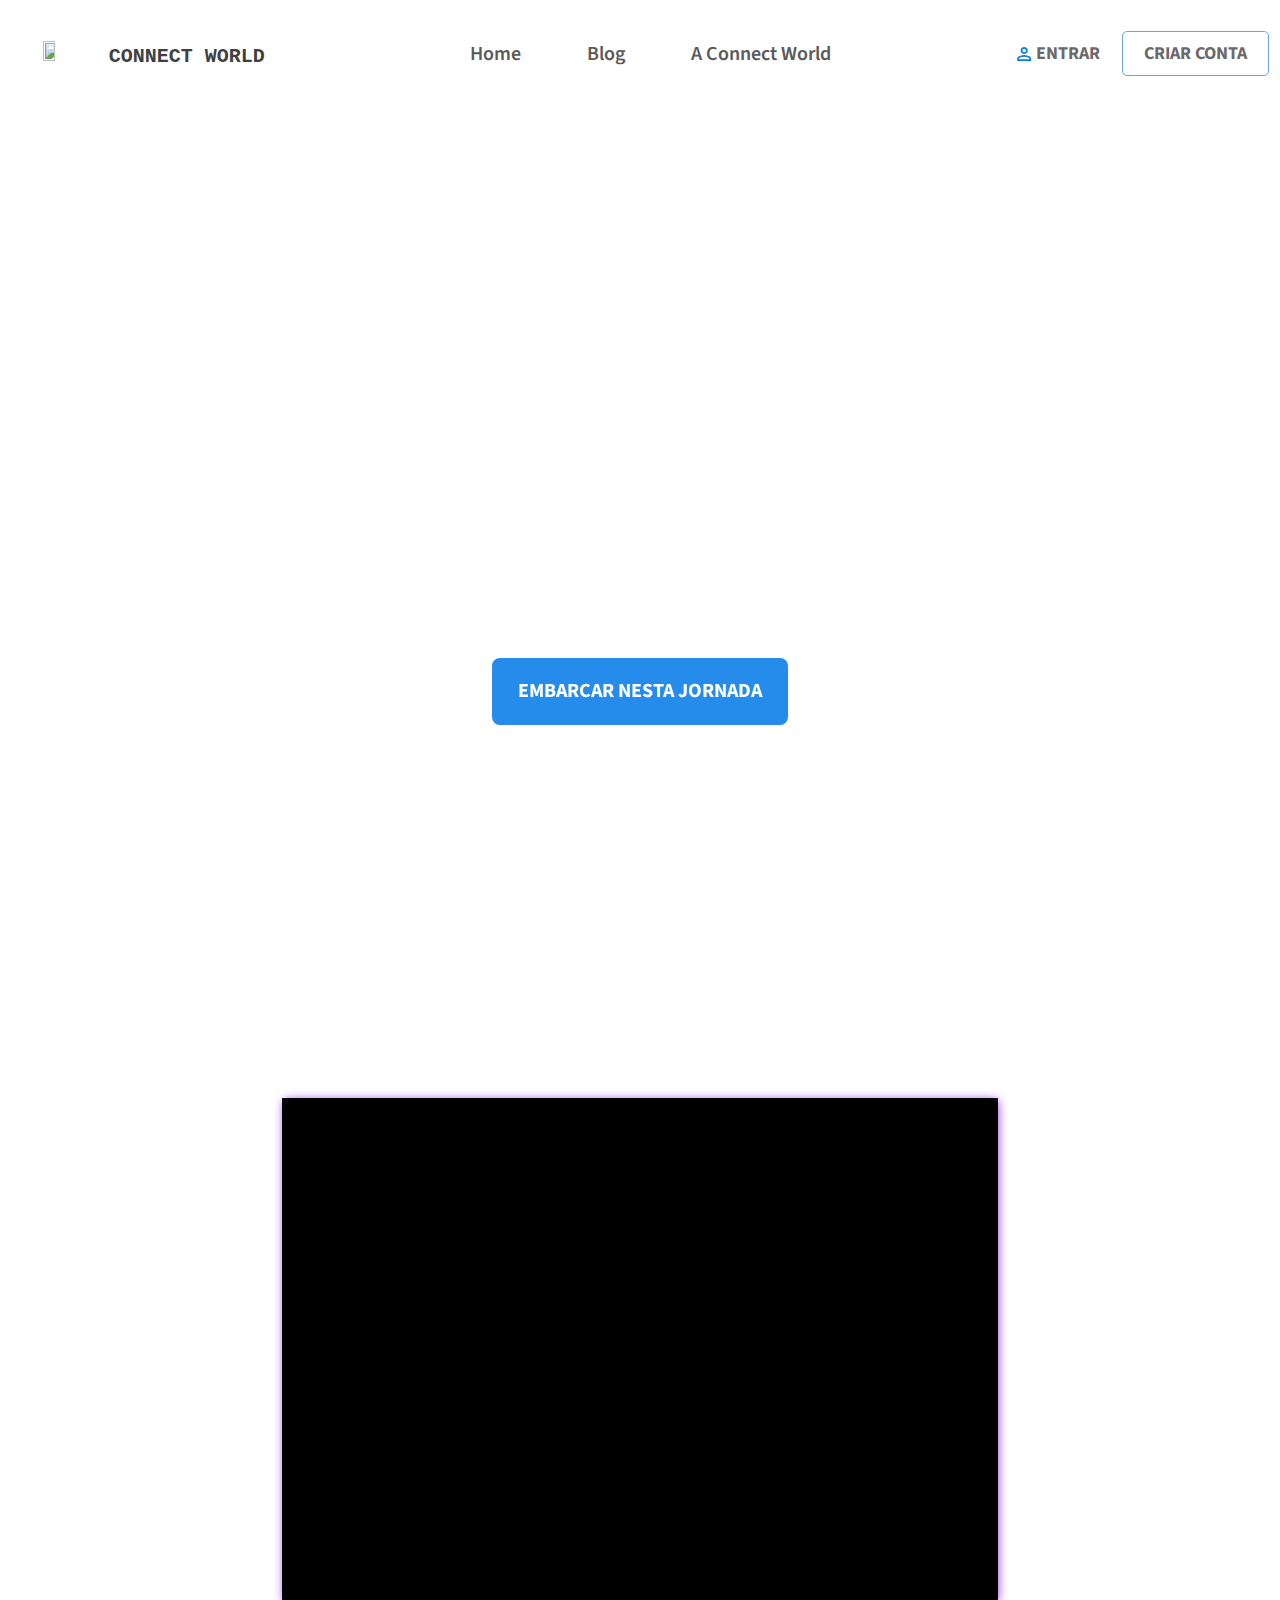
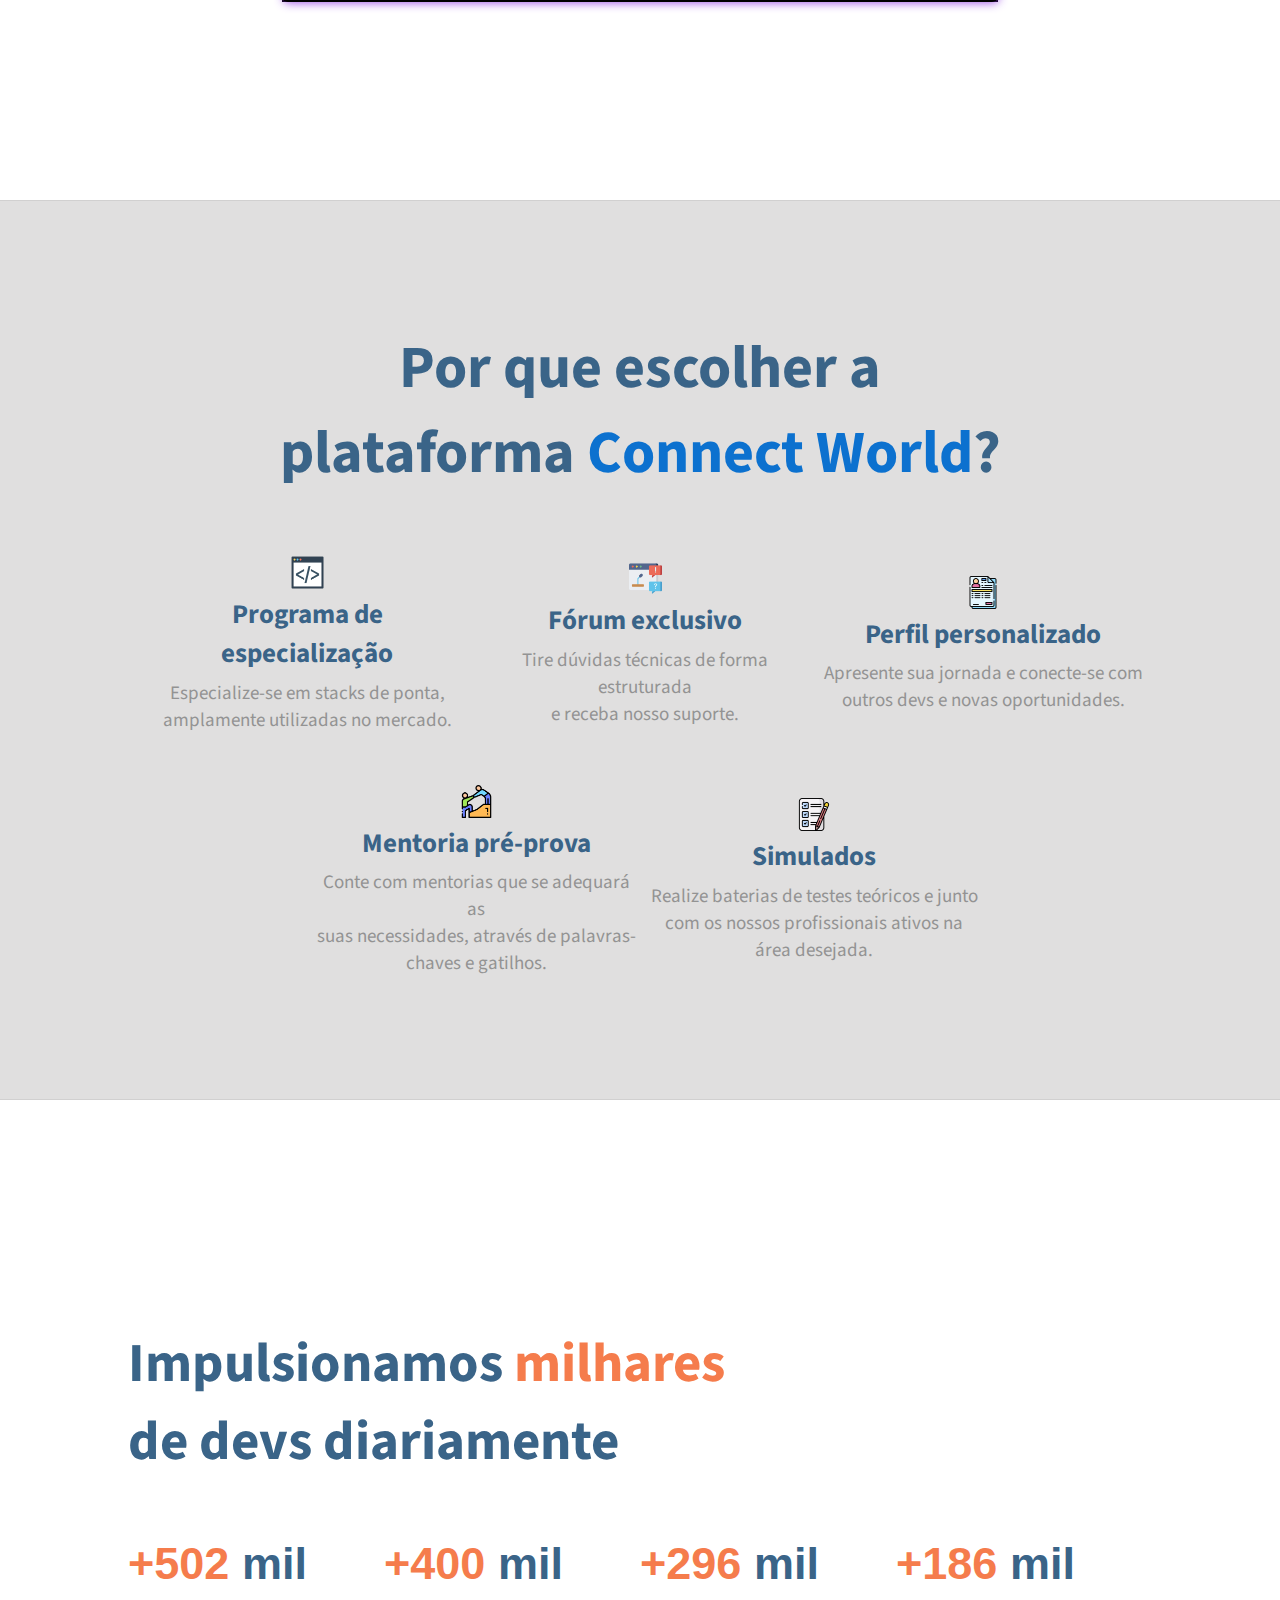
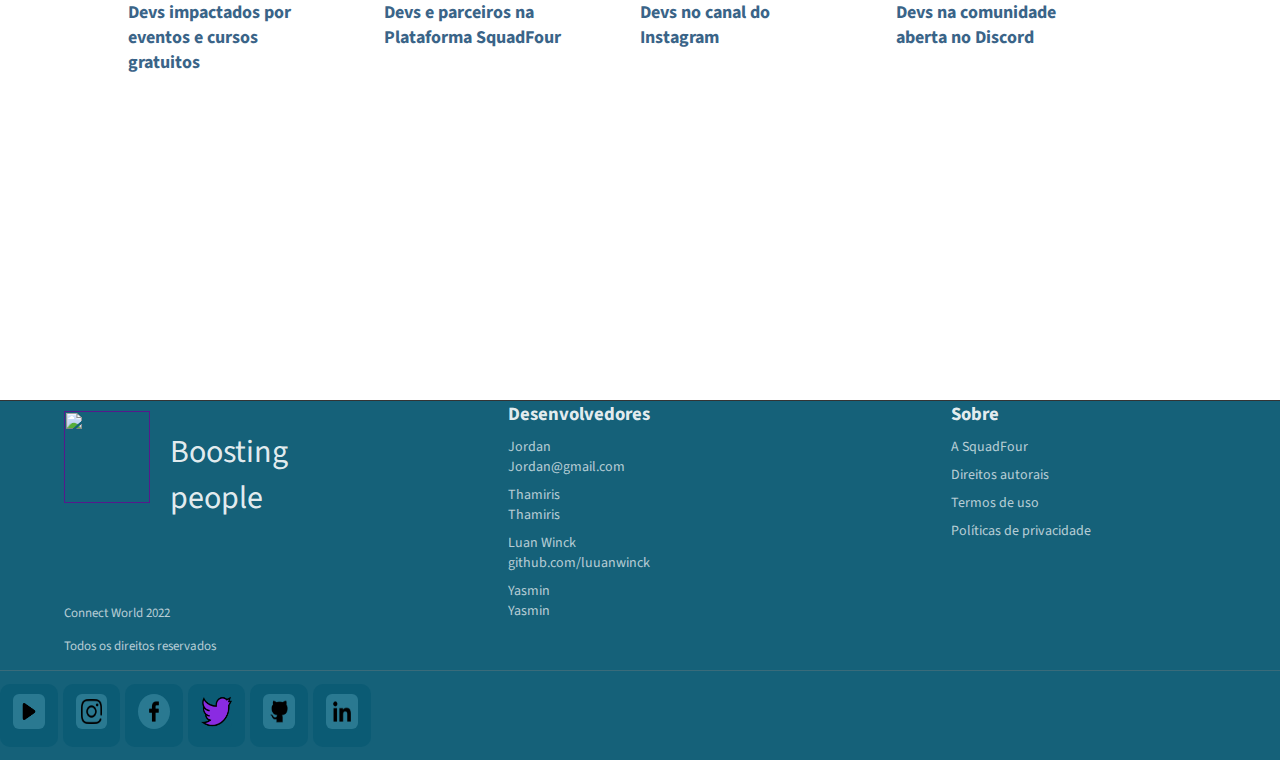
==== index.html @ cd7861b3 "Atualização" ====
<!DOCTYPE html>
<html lang="pt-br">
  <head>
    <meta charset="UTF-8" />
    <meta http-equiv="X-UA-Compatible" content="IE=edge" />
    <meta name="viewport" content="width=device-width, initial-scale=1.0" />
    <link rel="stylesheet" href="css/home.css" />
    <script src="js/home.js"></script>
    <link rel="preconnect" href="https://fonts.googleapis.com" />
    <link rel="preconnect" href="https://fonts.gstatic.com" crossorigin />
    <link
      href="https://fonts.googleapis.com/css2?family=Source+Sans+Pro:wght@300;400;600;700&display=swap"
      rel="stylesheet"
    />
    <link
      rel="stylesheet"
      href="https://fonts.googleapis.com/css2?family=Material+Symbols+Outlined:opsz,wght,FILL,GRAD@20..48,100..700,0..1,-50..200"
    />
    <link
      rel="stylesheet"
      href="https://fonts.googleapis.com/css2?family=Material+Symbols+Outlined:opsz,wght,FILL,GRAD@20..48,100..700,0..1,-50..200"
    />
    <link
      rel="stylesheet"
      href="https://fonts.googleapis.com/css2?family=Material+Symbols+Outlined:opsz,wght,FILL,GRAD@20..48,100..700,0..1,-50..200"
    />
    <title>projeto-squad</title>
  </head>
  <body onresize="mudouTamanho()">
    <header>
      <div class="logo">
        <a href="index.html"
          ><img src="image/globe.png" alt="" /> <span>CONNECT WORLD</span></a
        >
      </div>
      <div id="burger" onclick="clickMenu2()">
        <span class="material-symbols-outlined" onclick="clickMenu()"> menu </span>
      </div>
      <div id="itens" class="menu">
        <a href="index.html">Home</a>
        <a href="blog.html">Blog</a>
        <a href="quemsomos.html">A Connect World</a>
      </div>
      <div id="login" class="acesso">
        <span class="material-symbols-outlined">person</span
        ><a class="entrar" href="login.html" target="_blank">ENTRAR</a>
        <a class="cadastro" href="cadastro.html" target="_blank">CRIAR CONTA</a>
      </div>
    </header>
    <main class="primario">
      <div class="boxall">
        <div class="titulo">
          <h2>
            Acelere cada etapa da sua <br />
            carreira em programação
          </h2>
          <p>
            O mapa completo para você impulsionar sua evolução e acessar <br />
            as melhores oportunidades da sua carreira como dev.
          </p>
        </div>
        <div class="button">
          <a href="">EMBARCAR NESTA JORNADA</a>
        </div>
      </div>
    </main>

    <main class="secundario">
      <div class="boxall">
        <div class="video">
          <iframe
            width="560"
            height="315"
            src="https://www.youtube.com/embed/3KOTyj7Wgew"
            title="YouTube video player"
            frameborder="0"
            allow="accelerometer; autoplay; clipboard-write; encrypted-media; gyroscope; picture-in-picture"
            allowfullscreen
          ></iframe>
        </div>
      </div>
    </main>

    <main class="terciario">
      <div class="boxall">
        <div class="titulo">
          <h2>
            Por que escolher a <br />
            plataforma <span>Connect World</span>?
          </h2>
        </div>
        <div class="all">
          <div class="artigo">
            <img src="image/programa.png" alt="" />
            <h4>Programa de especialização</h4>
            <p>
              Especialize-se em stacks de ponta, <br />
              amplamente utilizadas no mercado.
            </p>
          </div>
          <div class="artigo">
            <img src="image/forum.png" alt="" />
            <h4>Fórum exclusivo</h4>
            <p>
              Tire dúvidas técnicas de forma estruturada <br />
              e receba nosso suporte.
            </p>
          </div>
          <div class="artigo">
            <img src="image/perfil.png" alt="" />
            <h4>Perfil personalizado</h4>
            <p>
              Apresente sua jornada e conecte-se com <br />
              outros devs e novas oportunidades.
            </p>
          </div>
          <div class="artigo">
            <img src="image/mentoria.png" alt="" />
            <h4>Mentoria pré-prova</h4>
            <p>
              Conte com mentorias que se adequará as <br />
              suas necessidades, através de palavras-chaves e gatilhos.
            </p>
          </div>
          <div class="artigo">
            <img src="image/simulado.png" alt="" />
            <h4>Simulados</h4>
            <p>
              Realize baterias de testes teóricos e junto <br />
              com os nossos profissionais ativos na área desejada.
            </p>
          </div>
        </div>
      </div>
    </main>

    <main class="quaternario">
      <div class="boxall">
        <div class="titulo">
          <h2>
            Impulsionamos <span>milhares</span> <br />
            de devs diariamente
          </h2>
        </div>
        <div class="all">
          <div class="artigo">
            <h3><span>+502</span> mil</h3>
            <h4>Devs impactados por eventos e cursos gratuitos</h4>
          </div>
          <div class="artigo">
            <h3><span>+400</span> mil</h3>
            <h4>Devs e parceiros na Plataforma SquadFour</h4>
          </div>
          <div class="artigo">
            <h3><span>+296</span> mil</h3>
            <h4>Devs no canal do Instagram</h4>
          </div>
          <div class="artigo">
            <h3><span>+186</span> mil</h3>
            <h4>Devs na comunidade aberta no Discord</h4>
          </div>
        </div>
      </div>
    </main>

    <aside>
        <div class="boxall">
          <div id="home" class="conteudo">
            <div class="logo">
              <a href=""><img src="image/globe.png" alt=""></a>
            </div>
            <div class="artigo">
              <a class="home" href="">Boosting <br> people</a>
            </div>
            <p>Connect World 2022</p>
            <p>Todos os direitos reservados</p>
           
          </div>

          <div id="desenvolvedor" class="conteudo">
            <h3>Desenvolvedores</h3>
            <p>Jordan</p>
            <a href="">Jordan@gmail.com</a>

            <p>Thamiris</p>
            <a href="">Thamiris</a>

            <p>Luan Winck</p>
            <a href="">github.com/luuanwinck</a>

            <p>Yasmin</p>
            <a href="">Yasmin</a>
          </div>
          <div id="sobre" class="conteudo">
            <h3>Sobre</h3>
            <a href="">A SquadFour</a>
            <a href="">Direitos autorais</a>
            <a href="">Termos de uso</a>
            <a href="">Políticas de privacidade</a>
          </div>
        </div>
    </aside>


    <footer>
      <a class="teste" href=""><img class="youtube" src="image/youtube.png" alt=""></a>
      <a class="teste" href=""><img class="insta" src="image/instagram.png" alt=""></a>
      <a class="teste" href=""><img class="face" src="image/facebook.png" alt=""></a>
      <a class="teste" href=""><img class="twitter" src="image/twitter.png" alt=""></a>
      <a class="teste" href=""><img class="github" src="image/github.png" alt=""></a>
      <a class="teste" href=""><img class="link" src="image/linkedin.png" alt=""></a>
    </footer>
  </body>
</html>
---- css/home.css ----
*{
    margin: 0;
    padding: 0;
    box-sizing: border-box;
}

/* Works on Firefox */
* {
    scrollbar-width: thin;
    scrollbar-color: lightgrey lightgray;
  }
  
  /* Works on Chrome, Edge, and Safari */
  *::-webkit-scrollbar {
    width: 5px;
  }
  
  *::-webkit-scrollbar-track {
    background: rgb(156, 156, 156);
    
  }
  
  *::-webkit-scrollbar-thumb {
    background-color: rgba(163, 164, 165, 0.548);
    border-radius: 20px;
    border: 10px solid rgba(211, 211, 211, 0.623);
    
  }

body{
    overflow-x: hidden;
    width: 100vw;
    height: 100vh;
    background: white;
    
}
header{
    display: flex;
    justify-content: space-between;
    align-items: center;
    width: 100vw;
    height: 12vh;
    border-bottom: 1px solid rgba(255, 255, 255, 0.226);
    font-weight: bold;
    font-family: 'Source Sans Pro';
}
header div.logo{
    display: flex;
    align-items: center;
    width: 23.33%;
    height: 100%;
}
header div.logo img{
    width: 20%;
    height: 70%;
    position: relative;
    left: 10%;
}
header div.logo a{
    width: 100%;
    margin-left: 5%;
    text-decoration: none;
    font-size: 20px;
    font-family: monospace;
    color: rgb(65, 63, 63);
}
header div.logo a span{
    position: absolute;
    bottom: 92.5%;
    left: 8.5%;
}

header div#burger{
    display: none;
}

header div.menu{
    display: flex;
    align-items: center;
    justify-content: space-around;    
    width: 33.33%;
    height: 100%;
}
header div.menu a{
    margin-left: 5%;
    text-decoration: none;
    font-weight: 600;
    font-size: 20px;
    color: rgb(90, 90, 90);
}
header div.menu a:hover{
    color: gray;
}

header div.acesso{
    display: flex;
    align-items: center;   
    justify-content: space-around;
    width: 23.33%;
    height: 100%;
}
header div.acesso a{
    text-decoration: none;
    font-size: 18px;
    color: rgb(107, 105, 105);
}
header div.acesso span{
    position: relative;
    left: 7%;
    font-size: 22px;
    color: rgb(14, 127, 233);
}
header div.acesso .cadastro{
    padding: 3% 7%;
    border: .5px solid rgb(109, 166, 219);
    border-radius: 5px;

}
header div.acesso .cadastro:hover{
    color: white;
    background: rgb(109, 166, 219);
}

main.primario{
    display: flex;
    justify-content: center;
    flex-wrap: wrap;
    align-items: center;
    width: 100vw;
    height: 88vh;
    background: url(../image/connect-world.png);  
    background-size: 100% 100%;
    background-repeat: no-repeat;
    background-position: center;
    opacity: .9;
    border-radius: 5px;
}
main.primario div.boxall{
    display: flex;
    flex-direction: column;
    justify-content: center;
    text-align: center;
    width: 100%;
    height: 100%;
    font-family: arial;
    backdrop-filter: blur(3px);
}
main.primario div.boxall div.titulo{
    margin-bottom: 7%;
    font-family: 'Source Sans Pro';
    color: white;
}
main.primario div.boxall div.titulo h2{
    font-size: 60px;
    margin-bottom: 2%;
}
main.primario div.boxall div.titulo p{
    font-size: 22px;
}

main.primario div.boxall div.button{
    margin-top: 2%;
}
main.primario div.boxall div.button a{
    padding: 1.5% 2%;
    text-decoration: none;
    border: none;
    border-radius: 8px;
    font-size: 20px;
    font-family: 'Source Sans Pro';
    font-weight: bold;
    background: rgb(14, 127, 233);
    color: white;

}
main.primario div.boxall div.button a:hover{
    background: rgb(12, 113, 207);

}

main.secundario{
    display: flex;
    justify-content: center;
    align-items: center;
    width: 100vw;
    height: 100vh;
}
main.secundario div.boxall{
    display: flex;
    justify-content: center;
    align-items: center;
    width: 70%;
    height: 70%;
}
main.secundario div.boxall div.video{
    width: 80%;
    height: 80%;
    background: black;    
}
main.secundario div.boxall div.video iframe{
    width: 100%;
    height: 100%;
    border-radius: 6px;
    box-shadow: 1px 1px 10px blueviolet;
    opacity: .8;
}

main.terciario{
    display: flex;
    justify-content: center;
    width: 100vw;
    height: 100vh;
    border-top: 1px solid rgb(209, 208, 208);
    border-bottom: 1px solid rgb(209, 208, 208);
    font-family: 'Source Sans Pro';
    background: rgb(224, 223, 223);
}
main.terciario div.boxall{
    display: flex;
    justify-content: center;
    flex-direction: column;
    flex-wrap: wrap;
    width: 80%;
    height: 70%;
}

main.terciario div.boxall div.titulo{
    display: flex;
    justify-content: center;
    align-items: center;
    text-align: center;
    width: 100%;
    height: 20%;
    margin-bottom: 8%;
}
main.terciario div.boxall div.titulo h2{
    font-size: 60px;
    color: rgb(58, 100, 136);
}
main.terciario div.boxall div.titulo h2 span{
    color: rgb(12, 113, 207);
}

main.terciario div.boxall div.all{
    display: flex;
    justify-content: center;
    align-items: center;
    flex-wrap: wrap;
    width: 100%;
    height: 20%;
}
main.terciario div.boxall div.all div.artigo{
    text-align: center;
    width: 32%;
    margin-bottom: 5%;
    margin-left: 1%;
}
main.terciario div.boxall div.all div.artigo img{
    width: 10%;
    height: 30%;
}
main.terciario div.boxall div.all div.artigo h4{
    margin-bottom: 2%;
    font-size: 27px;
    color: rgb(58, 100, 136);
}
main.terciario div.boxall div.all div.artigo p{
    font-size: 19px;
    color: rgb(147, 147, 147);
}


main.quaternario{
    display: flex;
    justify-content: center;
    align-items: center;
    width: 100vw;
    height: 100vh;
    font-family: 'Source Sans Pro';
}
main.quaternario div.boxall{
    width: 80%;
    height: 50%;
}
main.quaternario div.boxall div.titulo{
    width: 100%;
    height: 20%;
    margin-bottom: 12%;
}
main.quaternario div.boxall div.titulo h2{
    width: 100%;
    height: 100%;
    font-size: 55px;
    color: rgb(58, 100, 136);
}
main.quaternario div.boxall div.titulo h2 span{
    color: rgb(245, 124, 76);
}

main.quaternario div.boxall div.all{
    display: flex;
    width: 100%;
    height: 20%;
}
main.quaternario div.boxall div.all div.artigo {
    width: 22%;
    height: 100%;
    margin-right: 5%;
}
main.quaternario div.boxall div.all div.artigo h3{
    margin-bottom: 5%;
    font-family: sans-serif;
    font-size: 45px;
    color: rgb(58, 100, 136);
}
main.quaternario div.boxall div.all div.artigo h3 span{
    color: rgb(245, 124, 76);
}

main.quaternario div.boxall div.all div.artigo h4{
    font-size: 18px;
    color: rgb(58, 100, 136);
}



main.quinario{
    width: 100vw;
    height: 60vh;
}


aside{
    display: flex;
    justify-content: center;
    align-items: center;
    width: 100vw;
    height: 30vh;    
    border-top: 1px solid rgb(52, 52, 52);
    background: rgb(21, 97, 121);
}

aside div.boxall{
    display: flex;
    justify-content: space-between;
    width: 90%;
    height: 100%;
}

aside div.conteudo{
    width: 23%;
    height: 100%; 
}

aside #home{
    display: flex;
    flex-wrap: wrap;
    font-family: 'Source Sans Pro';
}
aside div.logo{
    width: 40%;
    height: 70%;
}
aside div.logo img{
    width: 90%;
    height: 70%;
    margin-top: 10px;
}

aside div.artigo{
    display: flex;
    align-items: center;
    width: 50%;
    height: 70%;
}
aside div.artigo a{
    width: 50%;
    height: 70%;
    font-size: 32px;
    text-decoration: none;
    color: rgba(255, 255, 255, 0.9);
}

div.conteudo p{
    width: 60%;
    font-size: 13px;
    color: rgba(255, 255, 255, 0.7);
}

aside div.conteudo#desenvolvedor{
    display: flex;
    flex-direction: column;
    font-family: 'Source Sans Pro';
    
}
aside div.conteudo#desenvolvedor h3{
    text-decoration: none;
    color: rgba(255, 255, 255, 0.9);
    margin-bottom: 10px;
}

aside div.conteudo#desenvolvedor p{
    text-decoration: none;
    color: rgba(255, 255, 255, 0.699);
    font-size: 14px;
}

aside div.conteudo#desenvolvedor a{
    text-decoration: none;
    margin-bottom: 8px;
    font-size: 14px;
    color: rgba(255, 255, 255, 0.7);
}

aside #sobre{
    display: flex;
    flex-direction: column;
    font-family: 'Source Sans Pro';
}
aside #sobre h3{
    text-decoration: none;
    color: rgba(255, 255, 255, 0.9);
    margin-bottom: 10px;
}
aside #sobre a:hover{
    color: white;
}
aside #sobre a{
    text-decoration: none;
    margin-bottom: 8px;
    font-size: 14px;
    color: rgba(255, 255, 255, 0.7);
}
aside #sobre a:hover{
    color: rgba(255, 255, 255, 0.61);
}


footer{
    display: flex;
    align-items: center;
    width: 100vw;
    height: 10vh;
    border-top: 1px solid rgb(57, 107, 122);
    background: rgb(21, 97, 121);
}
a.teste{
    text-align: center;
    margin-right: 5px;
    width: 4.5%;
    height: 70%;
    border-radius: 10px;
    background-color: rgb(11, 91, 116);
}
a.teste:hover{
    background: rgb(7, 69, 88);
}

a.teste img{
    width: 55%;
    height: 55%;
    margin-top: 10px;
    padding: 5px;
    border-radius: 6px;
    background: rgb(42, 121, 145);
}
a img.youtube{
    padding: 9px;
}
a img.face{
    border-radius: 100%;
}
a img.twitter{
    padding: 0;
    background-color: rgb(11, 91, 116);
}

@media screen and (min-width: 378px) and (max-width: 585px){
    header{
        display: flex;
        flex-wrap: wrap;
    }
    header div.logo{
        
    }
    header div.logo a img{
        width: 60%;
        height: 60%;
    }
    header div.logo a span{
        left: 14%;
    }

    header div#burger{
        display: flex;
        justify-content: end;
        align-items: center;
        width: 50%;
        height: 100%;

    }
    header div#burger span{
        margin-right: 2%;
        font-size: 200%;
        color: rgb(14, 127, 233);
    }

    header div.menu{
        display: ;
        flex-direction: column;
        align-items: end;
        width: 100%;
        margin-top: 15%;
    }
    header div.menu a{
        width: 80%;
        margin-right: 2%;
        margin-bottom: 2%;
        padding: 3%;
        border-radius: 5px;
        border-right: 3px solid rgb(14, 127, 233);
        text-align: end;
        color: rgb(90, 90, 90);
    }

    header div.acesso{
        width: 100%;
        margin-top: 12%;
    }
    header div.acesso span{
        position: relative;
        left: 66%;
    }
    header div.acesso a.entrar{
        display: ;
        margin-left: 55%;
        margin-right: 4%;
        padding: 4% 12%;
        border: 1px solid rgb(14, 127, 233);
        border-radius: 5px;

    }

    header div.acesso a.cadastro{
        display: none;
    }


    main.primario{
        align-items: start;
        height: 50%;
        margin-top: 70%;
        background: url(../image/connect-world.png);  
        background-size: 100% 100%;
        background-repeat: no-repeat;
        background-position: center;
        opacity: .9;
    }
    main.primario div.boxall{
        width: 100%;
        height: 100%;
        backdrop-filter: blur(1.5px);
    }
    main.primario div.boxall div.titulo h2{
        margin-bottom: 3%;
        font-size:30px;
    }
    main.primario div.boxall div.titulo p{
        font-size:14px;
    }

    main.primario div.boxall div.button{
        margin-top: 10%;
    }
    main.primario div.boxall div.button a{
        padding: 5%;
    }

    main.secundario{
        width: 100%;
        height: 50%;
    }
    main.secundario div.video iframe{

    }


    main.terciario div.boxall{
        display: flex;
        justify-content: start;
        width: 100%;
        height: 100%;
    }

    main.terciario div.boxall div.titulo{
        width: 100%;
        height: 10%;
    }

    main.terciario div.boxall div.titulo h2{
        width: 100%;
        text-align: start;
        font-size: 22px;
    }

    main.terciario div.boxall div.all{
        display: flex;
        justify-content: start;
        flex-wrap: wrap;
        width: 100%;
        
    }

    main.terciario div.boxall div.all div.artigo{
        display: flex;
        flex-direction: column;
        width: 100%;
        text-align: start;
    }

    main.terciario div.boxall div.all div.artigo img{
        width: 8%;
        height: 10%;
    }

    main.terciario div.boxall div.all div.artigo h4{
        font-size: 18px;
    }

    main.terciario div.boxall div.all div.artigo p{
        font-size: 16px;
    }


    main.quaternario div.boxall{
        width: 100%;
        height: 100%;
    }

    main.quaternario div.boxall div.titulo{
        display: flex;
        width: 100%;
        height: 15%;
        margin-top: 10%;
    }
    main.quaternario div.boxall div.titulo h2{
        font-size: 30px;
    }

    main.quaternario div.all{
        display: flex;
        flex-direction: column;
        height: 65%;
    }
    main.quaternario div.boxall div.all div.artigo{
        display: flex;
        margin-bottom: 20%;
        width: 100%;
    }

    main.quaternario div.boxall div.all div.artigo h3{
        width: 50%;
        font-size: 35px;
    }

    main.quaternario div.boxall div.all div.artigo h4{
        width: 50%;
        font-size: 16px;
    }


    aside{
        width: 100%;
        height: 80%;
        border-bottom: 1px solid rgb(52, 52, 52);
    }

    aside div.boxall{
        display: flex;
        flex-direction: column;
    }

    aside div.boxall div.conteudo{
        width: 100%;
    }

    div#desenvolvedor{
        margin-top: 5%;
    }

    
    footer{
        display: flex;
        flex-wrap: wrap;
        width: 45%;
        height: 15%;
        border: none;
        background: white;
    }

    footer a.teste{
        width: 25%;
        height: 45%;
        margin: 3px 3px;

    }

    footer a.teste img{
        width: 50%;
    }
}

@media screen and (min-width: 586px) and (max-width: 699px){
    header{
        display: flex;
        flex-wrap: wrap;
    }
    header div.logo{
        width: 30%;
    }
    header div.logo a img{
        width: 60%;
        height: 60%
    }
    header div.logo a span{
        left: 18%;
    }

    header div#burger{
        display: flex;
        justify-content: end;
        align-items: center;
        width: 60%;
        height: 100%;

    }
    header div#burger span{
        margin-right: 2%;
        font-size: 300%;
        color: rgb(14, 127, 233);
    }

    header div.menu{
        display: ;
        flex-direction: column;
        align-items: end;
        width: 100%;
        margin-top: 15%;
    }
    header div.menu a{
        width: 80%;
        margin-right: 2%;
        margin-bottom: 2%;
        padding: 3%;
        border-radius: 5px;
        border-right: 2px solid rgb(14, 127, 233);
        text-align: end;
        font-size: 28px;
        background-image: linear-gradient(to right, rgba(10, 10, 10, 0), rgba(128, 128, 128, 0.055) ,rgba(255, 255, 255, 0.164));
    }

    header div.acesso{
        width: 100%;
        margin-top: 12%;
    }
    header div.acesso span{
        position: relative;
        left: 70%;
    }
    header div.acesso a.entrar{
        display: ;
        margin-left: 62%;
        margin-right: 4%;
        padding: 4% 10%;
        border: 1px solid rgb(14, 127, 233);
        border-radius: 5px;
        font-size: 22px;

    }

    header div.acesso a.cadastro{
        display: none;
    }


    main.primario{
        align-items: start;
        height: 50%;
        margin-top: 63%;
        background: url(../image/connect-world.png); 
        background-size: 100% 100%;
        background-repeat: no-repeat;
        background-position: center;
        opacity: .9;
    }
    main.primario div.boxall{
        width: 100%;
        height: 100%;
        backdrop-filter: blur(1.5px);
    }
    main.primario div.boxall div.titulo h2{
        margin-bottom: 3%;
        font-size:40px;
    }
    main.primario div.boxall div.titulo p{
        font-size:18px;
    }

    main.primario div.boxall div.button{
        margin-top: 10%;
    }
    main.primario div.boxall div.button a{
        padding: 3.5% 5%;
        font-size: 22px;
    }

    main.secundario{
        width: 100%;
        height: 50%;
    }

    main.secundario div.boxall{
        width: 90%;
    }
    main.secundario div.boxall div.video{
        width: 100%;
    }


    main.terciario{
        height: 145%;
    }

    main.terciario div.boxall{
        display: flex;
        justify-content: start;
        width: 100%;
        height: 100%;
    }

    main.terciario div.boxall div.titulo{
        width: 100%;
        height: 10%;
    }

    main.terciario div.boxall div.titulo h2{
        width: 100%;
        text-align: start;
        font-size: 35px;
    }

    main.terciario div.boxall div.all{
        display: flex;
        justify-content: start;
        flex-wrap: wrap;
        width: 100%;
        
    }

    main.terciario div.boxall div.all div.artigo{
        display: flex;
        flex-direction: column;
        width: 100%;
        text-align: start;
    }

    main.terciario div.boxall div.all div.artigo img{
        width: 8%;
        height: 15%;
    }

    main.terciario div.boxall div.all div.artigo h4{
        font-size: 29px;
    }

    main.terciario div.boxall div.all div.artigo p{
        font-size: 23px;
    }


    main.quaternario div.boxall{
        width: 100%;
        height: 100%;
        margin-left: 2%;
    }

    main.quaternario div.boxall div.titulo{
        display: flex;
        width: 100%;
        height: 15%;
        margin-top: 5%;
    }
    main.quaternario div.boxall div.titulo h2{
        font-size: 40px;
    }

    main.quaternario div.all{
        display: flex;
        flex-direction: column;
        height: 65%;
    }
    main.quaternario div.boxall div.all div.artigo{
        display: flex;
        margin-bottom: 10%;
        width: 100%;
    }

    main.quaternario div.boxall div.all div.artigo h3{
        width: 50%;
        font-size: 45px;
    }

    main.quaternario div.boxall div.all div.artigo h4{
        width: 50%;
        font-size: 26px;
    }


    aside{
        width: 100%;
        height: 120%;
        border-bottom: 1px solid rgb(52, 52, 52);
    }

    aside div.boxall{
        display: flex;
        flex-direction: column;
    }

    aside div.boxall div.conteudo{
        width: 100%;
    }

    aside div.boxall div.conteudo p{
        font-size: 22px;
    }

    div#desenvolvedor{
        margin-top: 10%;
    }
    aside div.conteudo#desenvolvedor h3{
        margin-bottom: 5%;
        font-size: 25px;
    }
    aside div.conteudo#desenvolvedor p{
        font-size: 22px;
    }
    aside div.conteudo#desenvolvedor a{
        margin-bottom: 3%;
        font-size: 22px;
    }

    aside div#sobre{
        margin-top: 5%;
    }
    aside div#sobre h3{
        margin-bottom: 3%;
        font-size: 25px;
    }
    aside div#sobre a{
        margin-bottom: 3%;
        font-size: 20px;
    }


    footer{
        display: flex;
        flex-wrap: wrap;
        width: 45%;
        height: 20%;
        border: none;
        background: white;
        margin-top: 2%;
    }

    footer a.teste{
        width: 25%;
        height: 40%;
        margin: 2px 2px;
        padding: 1%;

    }

    footer a.teste img{
        width: 50%;
    }

}


@media screen and (min-width: 700px) and (max-width: 767px){
    header{
        display: flex;
        flex-wrap: wrap;
    }
    header div.logo{
        width: 30%;
    }
    header div.logo a img{
        width: 60%;
        height: 60%
    }
    header div.logo a span{
        left: 18%;
    }

    header div#burger{
        display: flex;
        justify-content: end;
        align-items: center;
        width: 60%;
        height: 100%;

    }
    header div#burger span{
        margin-right: 2%;
        font-size: 300%;
        color: blueviolet;
    }

    header div.menu{
        display: ;
        flex-direction: column;
        align-items: end;
        width: 100%;
        margin-top: 15%;
    }
    header div.menu a{
        width: 80%;
        margin-right: 2%;
        margin-bottom: 2%;
        padding: 3%;
        border-radius: 5px;
        border-right: 2px solid rgb(14, 127, 233);
        text-align: end;
        font-size: 32px;
    }

    header div.acesso{
        width: 100%;
        margin-top: 12%;
    }
    header div.acesso span{
        position: relative;
        font-size: 35px;
        left: 72%;
    }
    header div.acesso a.entrar{
        display: ;
        margin-left: 63%;
        margin-right: 4%;
        padding: 4% 10%;
        border: 1px solid rgb(14, 127, 233);
        border-radius: 5px;
        font-size: 27px;

    }

    header div.acesso a.cadastro{
        display: none;
    }


    main.primario{
        align-items: start;
        height: 50%;
        margin-top: 63%;
        background: url(../image/connect-world.png);  
        background-size: 100% 100%;
        background-repeat: no-repeat;
        background-position: center;
        opacity: .9;
    }
    main.primario div.boxall{
        width: 100%;
        height: 100%;
        backdrop-filter: blur(1.5px);
    }
    main.primario div.boxall div.titulo h2{
        margin-bottom: 3%;
        font-size:40px;
    }
    main.primario div.boxall div.titulo p{
        font-size:18px;
    }

    main.primario div.boxall div.button{
        margin-top: 10%;
    }
    main.primario div.boxall div.button a{
        padding: 3.5% 5%;
        font-size: 22px;
    }

    main.secundario{
        width: 100%;
        height: 50%;
    }

    main.secundario div.boxall{
        width: 90%;
    }
    main.secundario div.boxall div.video{
        width: 100%;
    }


    main.terciario{
        height: 145%;
    }

    main.terciario div.boxall{
        display: flex;
        justify-content: start;
        width: 100%;
        height: 100%;
    }

    main.terciario div.boxall div.titulo{
        width: 100%;
        height: 10%;
    }

    main.terciario div.boxall div.titulo h2{
        width: 100%;
        text-align: start;
        font-size: 35px;
    }

    main.terciario div.boxall div.all{
        display: flex;
        justify-content: start;
        flex-wrap: wrap;
        width: 100%;
        
    }

    main.terciario div.boxall div.all div.artigo{
        display: flex;
        flex-direction: column;
        width: 100%;
        text-align: start;
    }

    main.terciario div.boxall div.all div.artigo img{
        width: 8%;
        height: 15%;
    }

    main.terciario div.boxall div.all div.artigo h4{
        font-size: 29px;
    }

    main.terciario div.boxall div.all div.artigo p{
        font-size: 23px;
    }


    main.quaternario div.boxall{
        width: 100%;
        height: 100%;
        margin-left: 2%;
    }

    main.quaternario div.boxall div.titulo{
        display: flex;
        width: 100%;
        height: 15%;
        margin-top: 5%;
    }
    main.quaternario div.boxall div.titulo h2{
        font-size: 40px;
    }

    main.quaternario div.all{
        display: flex;
        flex-direction: column;
        height: 65%;
    }
    main.quaternario div.boxall div.all div.artigo{
        display: flex;
        margin-bottom: 10%;
        width: 100%;
    }

    main.quaternario div.boxall div.all div.artigo h3{
        width: 50%;
        font-size: 45px;
    }

    main.quaternario div.boxall div.all div.artigo h4{
        width: 50%;
        font-size: 26px;
    }


    aside{
        width: 100%;
        height: 120%;
        border-bottom: 1px solid rgb(52, 52, 52);
    }

    aside div.boxall{
        display: flex;
        flex-direction: column;
    }

    aside div.boxall div.conteudo{
        width: 100%;
    }

    aside div.boxall div.conteudo p{
        font-size: 22px;
    }

    div#desenvolvedor{
        margin-top: 10%;
    }
    aside div.conteudo#desenvolvedor h3{
        margin-bottom: 5%;
        font-size: 25px;
    }
    aside div.conteudo#desenvolvedor p{
        font-size: 22px;
    }
    aside div.conteudo#desenvolvedor a{
        margin-bottom: 3%;
        font-size: 22px;
    }

    aside div#sobre{
        margin-top: 5%;
    }
    aside div#sobre h3{
        margin-bottom: 3%;
        font-size: 25px;
    }
    aside div#sobre a{
        margin-bottom: 3%;
        font-size: 20px;
    }


    footer{
        display: flex;
        flex-wrap: wrap;
        width: 27%;
        height: 17%;
        border: none;
        background: white;
        margin-top: 2%;
    }

    footer a.teste{
        width: 25%;
        height: 40%;
        margin: 1px 1px;
        padding: 1%;

    }

    footer a.teste img{
        width: 50%;
    }

}


@media screen and (min-width: 768px) and (max-width: 992px){
    header{
        display: flex;
        flex-wrap: wrap;
    }
    header div.logo{
        width: 30%;
    }
    header div.logo a img{
        width: 60%;
        height: 60%
    }
    header div.logo a span{
        left: 18%;
    }

    header div#burger{
        display: flex;
        justify-content: end;
        align-items: center;
        width: 60%;
        height: 100%;

    }
    header div#burger span{
        margin-right: 2%;
        font-size: 350%;
        color: rgb(14, 127, 233);
    }

    header div.menu{
        display: none;
        flex-direction: column;
        align-items: end;
        width: 100%;
        margin-top: 15%;
    }
    header div.menu a{
        width: 80%;
        margin-right: 2%;
        margin-bottom: 2%;
        padding: 2%;
        border-radius: 5px;
        border-right: 2px solid rgb(14, 127, 233);
        text-align: end;
        font-size: 37px;
    }

    header div.acesso{
        display: none;
        width: 100%;
        margin-top: 12%;
    }
    header div.acesso span{
        position: relative;
        font-size: 40px;
        left: 68%;
    }
    header div.acesso a.entrar{
        display: ;
        margin-left: 59%;
        margin-right: 4%;
        padding: 4% 10%;
        border: 1px solid rgb(14, 127, 233);
        border-radius: 5px;
        font-size: 35px;

    }

    header div.acesso a.cadastro{
        display: none;
    }


    main.primario{
        align-items: start;
        height: 70%;
        margin-top: 63%;
        background: url(../image/connect-world.png);  
        background-size: 100% 100%;
        background-repeat: no-repeat;
        background-position: center;
        opacity: .9;
    }
    main.primario div.boxall{
        width: 100%;
        height: 100%;
        backdrop-filter: blur(1.5px);
    }
    main.primario div.boxall div.titulo h2{
        margin-bottom: 3%;
        font-size:55px;
    }
    main.primario div.boxall div.titulo p{
        font-size:28px;
    }

    main.primario div.boxall div.button{
        margin-top: 10%;
    }
    main.primario div.boxall div.button a{
        padding: 3.5% 4%;
        font-size: 30px;
    }

    main.secundario{
        width: 100%;
        height: 70%;
    }

    main.secundario div.boxall{
        width: 90%;
    }
    main.secundario div.boxall div.video{
        width: 100%;
    }


    main.terciario{
        height: 170%;
    }

    main.terciario div.boxall{
        display: flex;
        justify-content: start;
        width: 100%;
        height: 100%;
    }

    main.terciario div.boxall div.titulo{
        width: 100%;
        height: 10%;
    }

    main.terciario div.boxall div.titulo h2{
        width: 100%;
        text-align: start;
        font-size: 35px;
    }

    main.terciario div.boxall div.all{
        display: flex;
        justify-content: start;
        flex-wrap: wrap;
        width: 100%;
        
    }

    main.terciario div.boxall div.all div.artigo{
        display: flex;
        flex-direction: column;
        width: 100%;
        text-align: start;
    }

    main.terciario div.boxall div.all div.artigo img{
        width: 8%;
        height: 15%;
    }

    main.terciario div.boxall div.all div.artigo h4{
        font-size: 29px;
    }

    main.terciario div.boxall div.all div.artigo p{
        font-size: 23px;
    }

    
    main.quaternario{
        height: 120%;
    }

    main.quaternario div.boxall{
        width: 100%;
        height: 100%;
        margin-left: 2%;
    }

    main.quaternario div.boxall div.titulo{
        display: flex;
        width: 100%;
        height: 15%;
        margin-top: 5%;
    }
    main.quaternario div.boxall div.titulo h2{
        font-size: 40px;
    }

    main.quaternario div.all{
        display: flex;
        flex-direction: column;
        height: 65%;
    }
    main.quaternario div.boxall div.all div.artigo{
        display: flex;
        margin-bottom: 5%;
        width: 100%;
    }

    main.quaternario div.boxall div.all div.artigo h3{
        width: 50%;
        font-size: 55px;
    }

    main.quaternario div.boxall div.all div.artigo h4{
        width: 50%;
        font-size: 30px;
    }


    aside{
        width: 100%;
        height: 135%;
        border-bottom: 1px solid rgb(52, 52, 52);
    }

    aside div.boxall div.conteudo img{
        width: 50%;
    }

    aside div.boxall div.artigo a{
        text-align: start;
    }

    aside div.boxall{
        display: flex;
        flex-direction: column;
    }

    aside div.boxall div.conteudo{
        width: 100%;
    }

    aside div.boxall div.conteudo p{
        font-size: 22px;
    }

    div#desenvolvedor{
        margin-top: 10%;
    }
    aside div.conteudo#desenvolvedor h3{
        margin-bottom: 5%;
        font-size: 25px;
    }
    aside div.conteudo#desenvolvedor p{
        font-size: 22px;
    }
    aside div.conteudo#desenvolvedor a{
        margin-bottom: 3%;
        font-size: 22px;
    }

    aside div#sobre{
        margin-top: 5%;
    }
    aside div#sobre h3{
        margin-bottom: 3%;
        font-size: 25px;
    }
    aside div#sobre a{
        margin-bottom: 3%;
        font-size: 20px;
    }


    footer{
        display: flex;
        flex-wrap: wrap;
        width: 25%;
        height: 15%;
        border: none;
        background: white;
        margin-top: 2%;
    }

    footer a.teste{
        width: 25%;
        height: 40%;
        margin: 1px 1px;
        padding: 1%;

    }

    footer a.teste img{
        width: 50%;
    }

}

@media screen and (min-width: 850px) and (max-width: 992px){
    header div.acesso span{
        position: relative;
        font-size: 40px;
        left: 71%;
    }
    header div.acesso a.entrar{
        display: ;
        margin-left: 61%;
        margin-right: 4%;
        padding: 4% 10%;
        border-radius: 5px;
        font-size: 35px;

    }
}


@media screen and (min-width: 993px) and (max-width: 1200px) {
    header{
        display: flex;
        justify-content: space-between;
        align-items: center;
        width: 100vw;
        height: 12vh;
        font-weight: bold;
        font-family: 'Source Sans Pro';
    }
    header div.logo{
        display: flex;
        align-items: center;
        width: 23.33%;
        height: 100%;
    }
    header div.logo img{
        width: 30%;
        height: 70%;
        position: relative;
        left: 0.5%;
    }
    header div.logo a{
        width: 100%;
        margin-left: 5%;
        text-decoration: none;
        font-size: 20px;
        font-family: monospace;
    }
    header div.logo a span{
        position: absolute;
        bottom: 92.5%;
        left: 8.5%;
    }
    
    header div.menu{
        display: flex;
        align-items: center;
        justify-content: space-around;    
        width: 33.33%;
        height: 100%;
    }
    header div.menu a{
        margin-left: 5%;
        text-decoration: none;
        font-weight: 600;
        font-size: 20px;
    }
    
    header div.acesso{
        display: flex;
        align-items: center;   
        justify-content: space-around;
        width: 23.33%;
        height: 100%;
    }
    header div.acesso a{
        text-decoration: none;
        font-size: 18px;
    }
    header div.acesso span{
        position: relative;
        left: 0;
        font-size: 22px;
    }
    header div.acesso .cadastro{
        padding: 3% 7%;
        border-radius: 5px;
    
    }
    
    main.primario{
        display: flex;
        justify-content: center;
        flex-wrap: wrap;
        align-items: center;
        width: 100vw;
        height: 88vh;
        background: url(../image/connect-world.png);  
        background-size: 100% 100%;
        background-repeat: no-repeat;
        background-position: center;
        opacity: .9;
        border-radius: 5px;
    }
    main.primario div.boxall{
        display: flex;
        flex-direction: column;
        justify-content: center;
        text-align: center;
        width: 100%;
        height: 100%;
        font-family: arial;
        backdrop-filter: blur(5px);
    }
    main.primario div.boxall div.titulo{
        margin-bottom: 7%;
        font-family: 'Source Sans Pro';
        color: white;
    }
    main.primario div.boxall div.titulo h2{
        font-size: 60px;
        margin-bottom: 2%;
    }
    main.primario div.boxall div.titulo p{
        font-size: 22px;
    }
    
    main.primario div.boxall div.button{
        margin-top: 2%;
    }
    main.primario div.boxall div.button a{
        padding: 1.5% 2%;
        text-decoration: none;
        border: none;
        border-radius: 8px;
        font-size: 20px;
        font-family: 'Source Sans Pro';
        font-weight: bold;
        color: white;
    
    }
    main.primario div.boxall div.button a:hover{
        background: rgba(43, 116, 226, 0.966);
    
    }
    
    main.secundario{
        display: flex;
        justify-content: center;
        align-items: center;
        width: 100vw;
        height: 100vh;
    }
    main.secundario div.boxall{
        display: flex;
        justify-content: center;
        align-items: center;
        width: 70%;
        height: 70%;
    }
    main.secundario div.boxall div.video{
        width: 80%;
        height: 80%;
        background: black;    
    }
    main.secundario div.boxall div.video iframe{
        width: 100%;
        height: 100%;
        border-radius: 6px;
        box-shadow: 1px 1px 10px blueviolet;
        opacity: .8;
    }
    
    main.terciario{
        display: flex;
        justify-content: center;
        width: 100vw;
        height: 100vh;
        border-top: 1px solid rgb(52, 52, 52);
        border-bottom: 1px solid rgb(52, 52, 52);
        font-family: 'Source Sans Pro';
    }
    main.terciario div.boxall{
        display: flex;
        justify-content: center;
        flex-direction: column;
        flex-wrap: wrap;
        width: 80%;
        height: 70%;
    }
    
    main.terciario div.boxall div.titulo{
        display: flex;
        justify-content: center;
        align-items: center;
        text-align: center;
        width: 100%;
        height: 20%;
        margin-bottom: 8%;
    }
    main.terciario div.boxall div.titulo h2{
        font-size: 60px;
    }
    
    main.terciario div.boxall div.all{
        display: flex;
        justify-content: center;
        align-items: center;
        flex-wrap: wrap;
        width: 100%;
        height: 20%;
    }
    main.terciario div.boxall div.all div.artigo{
        text-align: center;
        width: 32%;
        margin-bottom: 5%;
        margin-left: 1%;
    }
    main.terciario div.boxall div.all div.artigo img{
        width: 10%;
        height: 30%;
    }
    main.terciario div.boxall div.all div.artigo h4{
        margin-bottom: 2%;
        font-size: 27px;
    }
    main.terciario div.boxall div.all div.artigo p{
        font-size: 19px;
    }
    
    
    main.quaternario{
        display: flex;
        justify-content: center;
        align-items: center;
        width: 100vw;
        height: 100vh;
        font-family: 'Source Sans Pro';
    }
    main.quaternario div.boxall{
        width: 80%;
        height: 50%;
    }
    main.quaternario div.boxall div.titulo{
        width: 100%;
        height: 20%;
        margin-bottom: 12%;
    }
    main.quaternario div.boxall div.titulo h2{
        width: 100%;
        height: 100%;
        font-size: 55px;
    }
    
    main.quaternario div.boxall div.all{
        display: flex;
        width: 100%;
        height: 20%;
    }
    main.quaternario div.boxall div.all div.artigo {
        width: 22%;
        height: 100%;
        margin-right: 5%;
    }
    main.quaternario div.boxall div.all div.artigo h3{
        margin-bottom: 5%;
        font-family: sans-serif;
        font-size: 45px;
    }
    
    main.quaternario div.boxall div.all div.artigo h4{
        font-size: 18px;
        color: white;
    }
    
    
    main.quinario{
        width: 100vw;
        height: 60vh;
    }
    
    
    aside{
        display: flex;
        justify-content: center;
        align-items: center;
        width: 100vw;
        height: 30vh;    
    }
    
    aside div.boxall{
        display: flex;
        justify-content: space-between;
        width: 90%;
        height: 100%;
    }
    
    aside div.conteudo{
        width: 23%;
        height: 100%; 
    }
    
    aside #home{
        display: flex;
        flex-wrap: wrap;
        font-family: 'Source Sans Pro';
    }
    aside div.logo{
        width: 40%;
        height: 70%;
    }
    aside div.logo img{
        width: 80%;
        height: 60%;
    }
    
    aside div.artigo{
        display: flex;
        align-items: center;
        width: 50%;
        height: 70%;
    }
    aside div.artigo a{
        width: 50%;
        height: 70%;
        font-size: 32px;
        text-decoration: none;
        color: white;
    }
    
    div.conteudo p{
        width: 60%;
        font-size: 13px;
    }
    
    aside div.conteudo#desenvolvedor{
        display: flex;
        flex-direction: column;
        font-family: 'Source Sans Pro';
        
    }
    aside div.conteudo#desenvolvedor h3{
        text-decoration: none;
        margin-bottom: 10px;
    }
    
    aside div.conteudo#desenvolvedor p{
        text-decoration: none;
        font-size: 14px;
    }
    
    aside div.conteudo#desenvolvedor a{
        text-decoration: none;
        margin-bottom: 8px;
        font-size: 14px;
    }
    
    aside #sobre{
        display: flex;
        flex-direction: column;
        font-family: 'Source Sans Pro';
    }
    aside #sobre h3{
        text-decoration: none;
        margin-bottom: 10px;
    }
    aside #sobre a:hover{
        color: white;
    }
    aside #sobre a{
        text-decoration: none;
        margin-bottom: 8px;
        font-size: 14px;
    }
    
    
    footer{
        display: flex;
        align-items: center;
        width: 100vw;
        height: 10vh;
    }
    a.teste{
        text-align: center;
        margin-right: 5px;
        width: 4.5%;
        height: 70%;
        border-radius: 10px;
    }
    
    a.teste img{
        width: 55%;
        height: 55%;
        margin-top: 10px;
        padding: 5px;
        border-radius: 6px;
    }
    a img.youtube{
        padding: 9px;
    }
    a img.face{
        border-radius: 100%;
    }
    a img.twitter{
        padding: 0;
    }
}
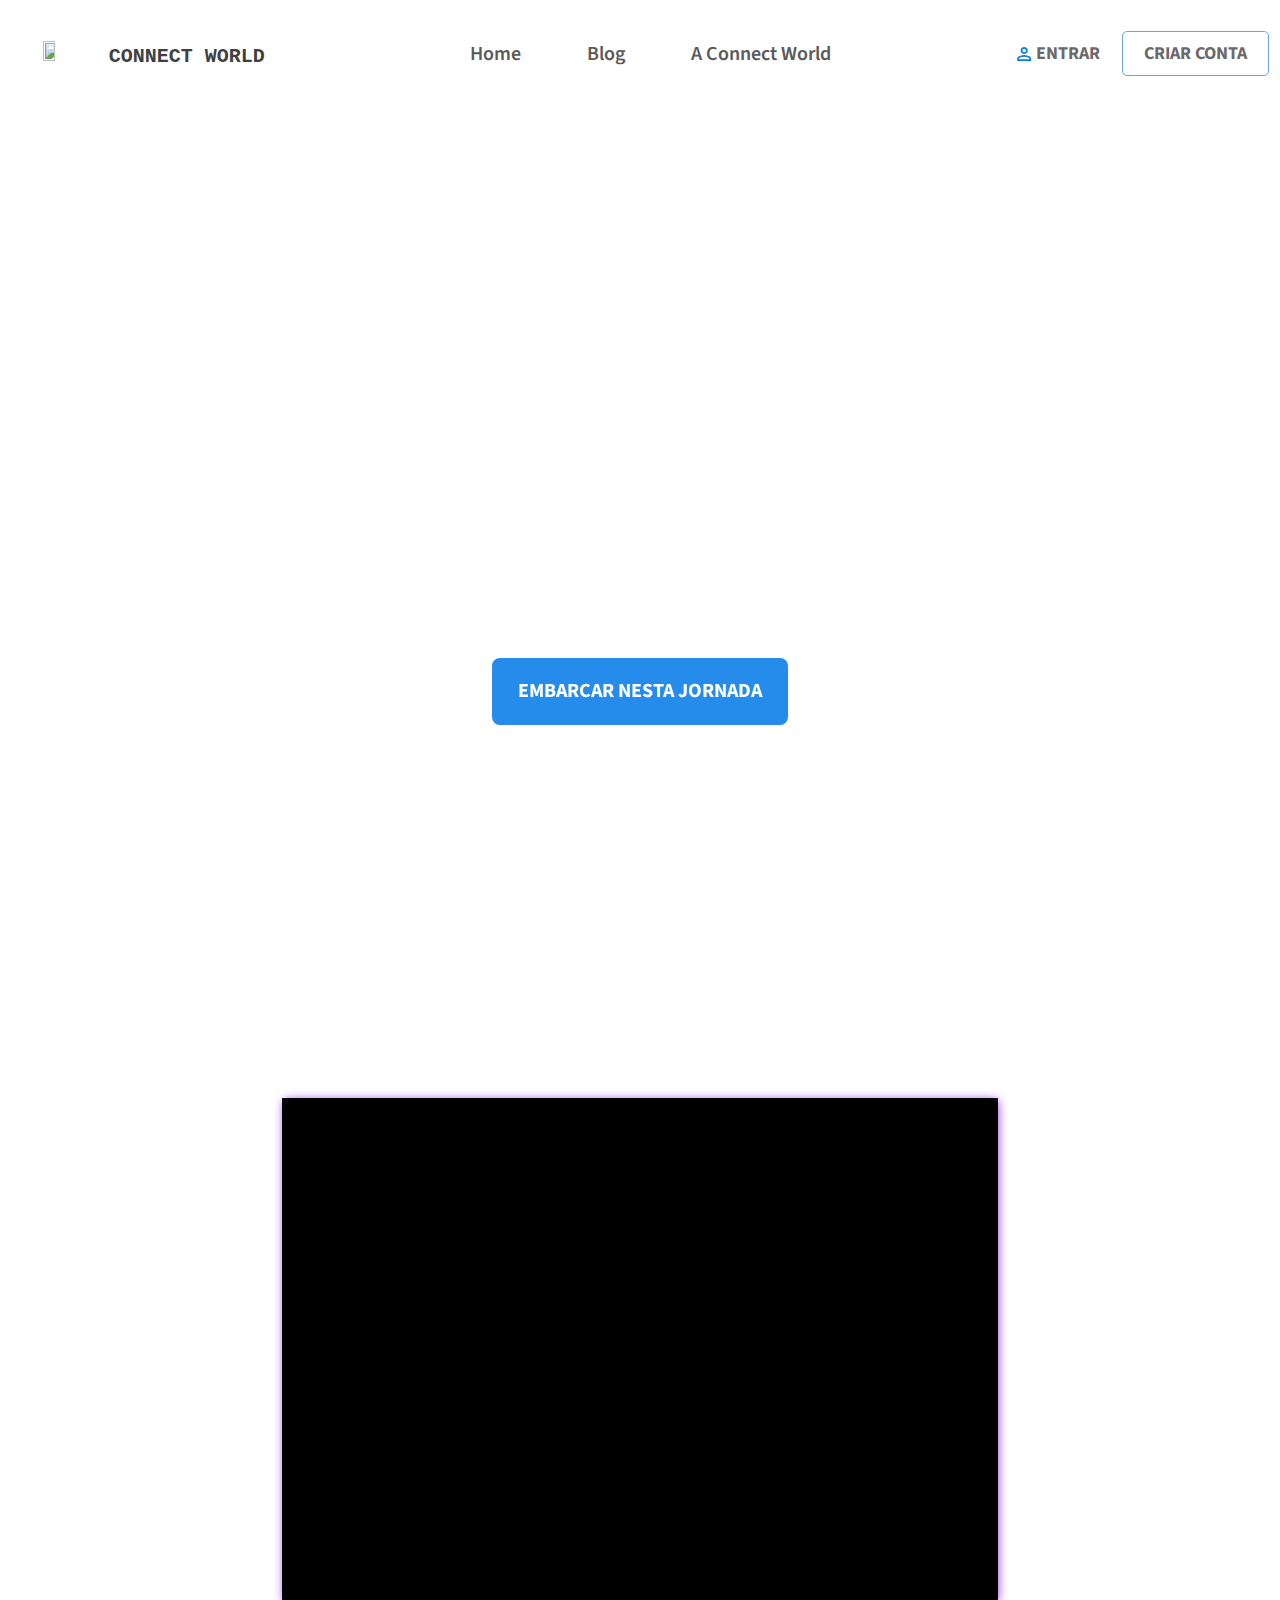
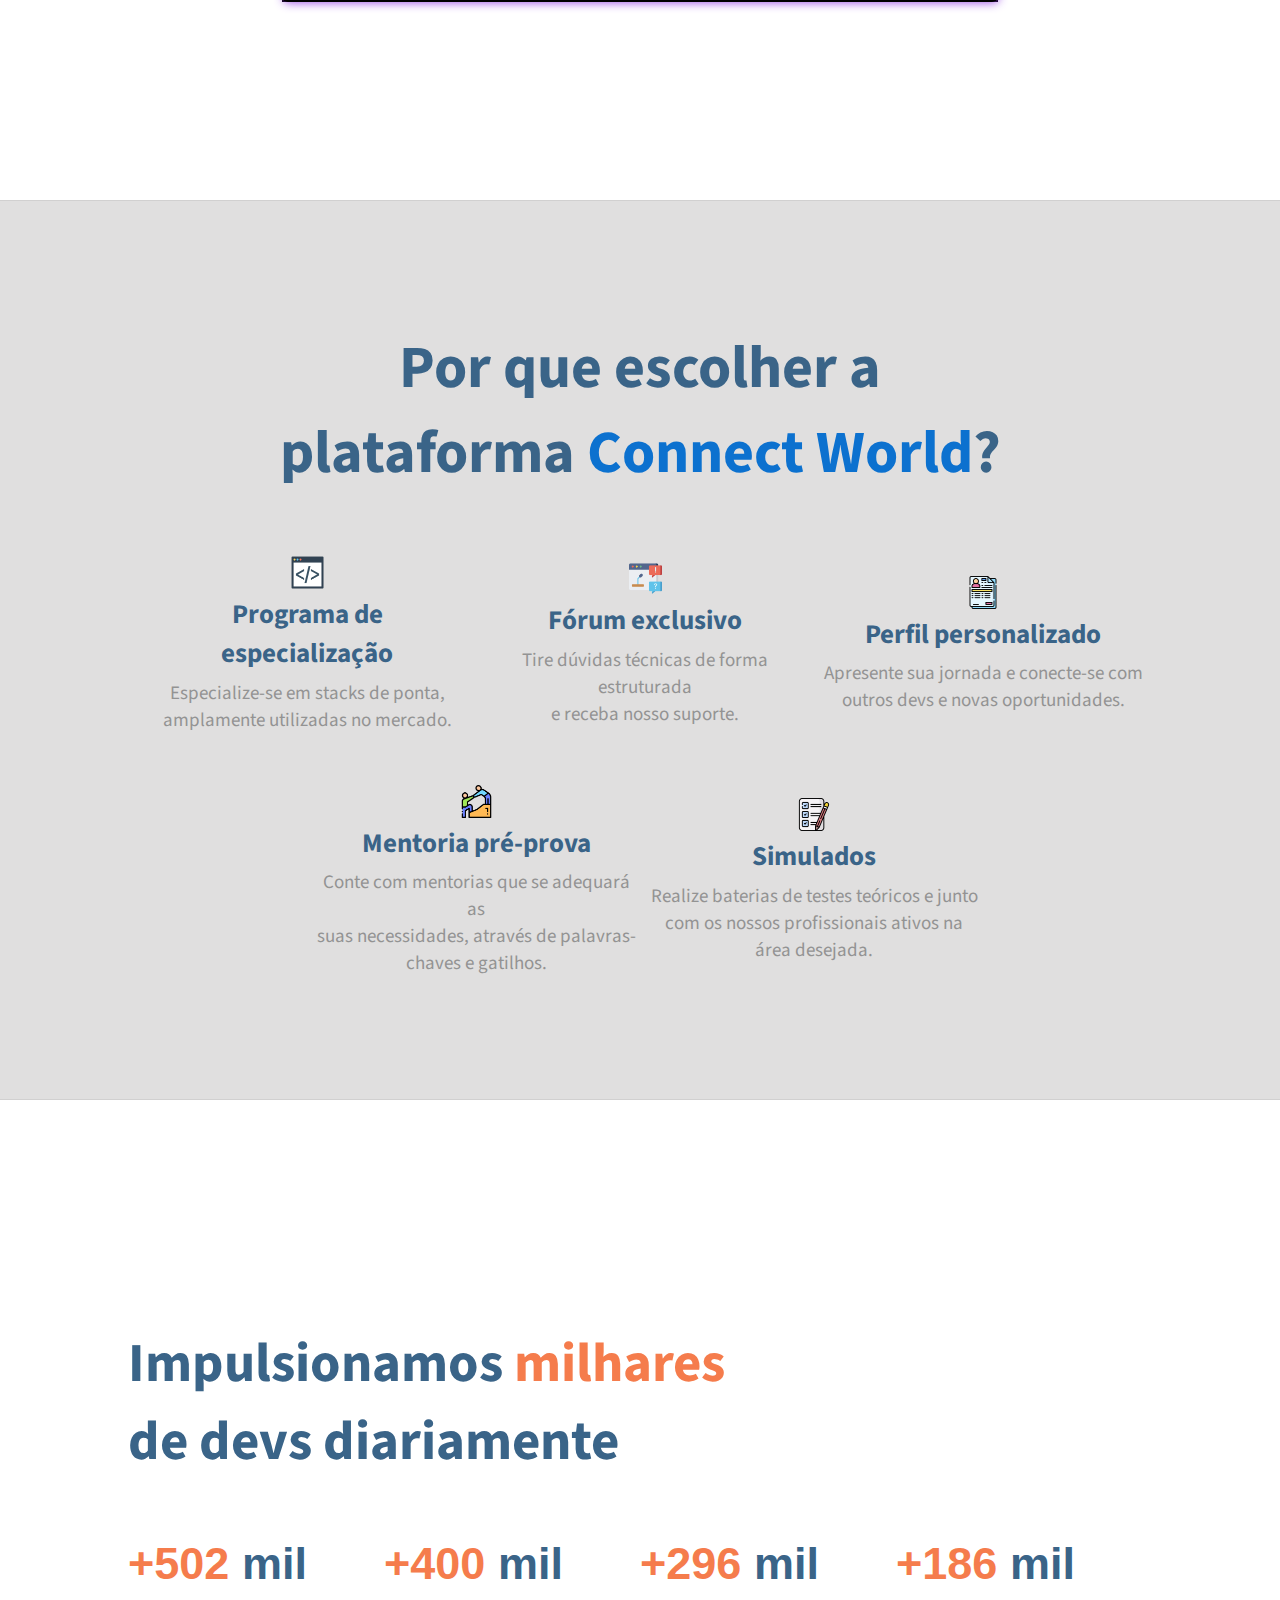
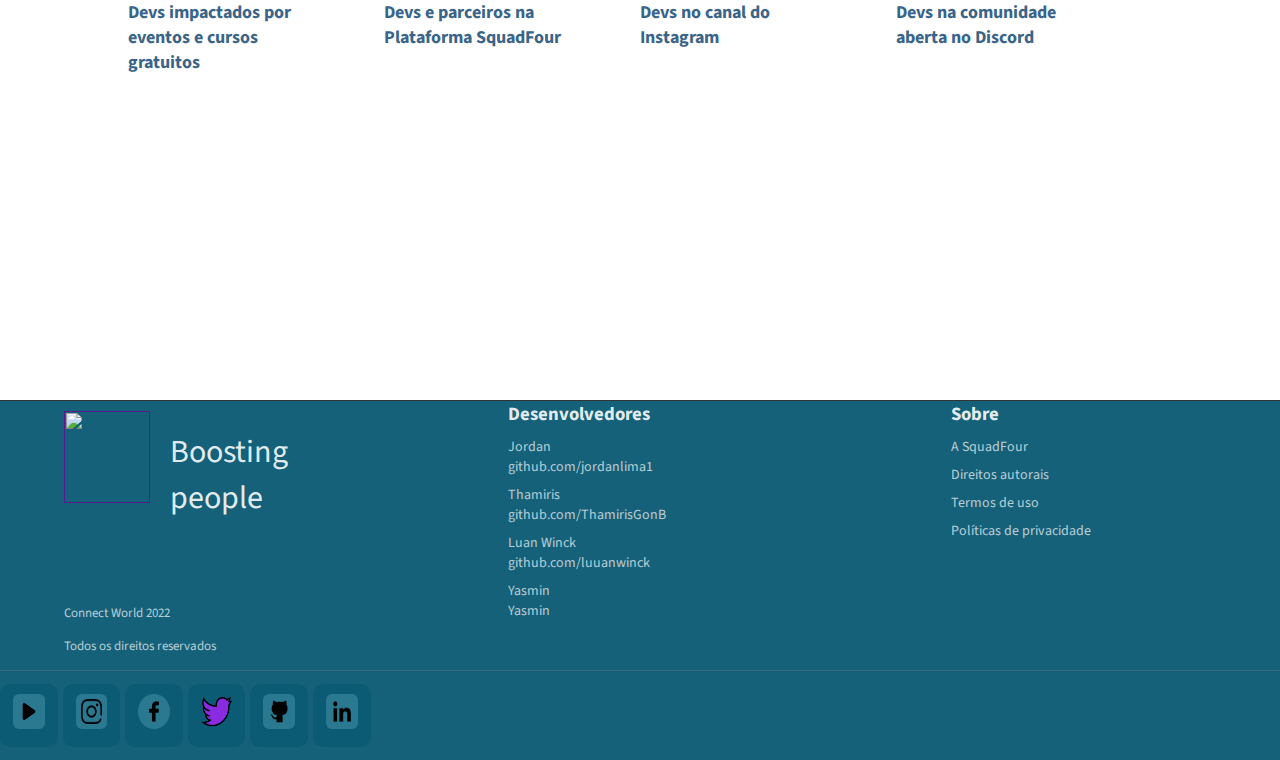
==== commit 4fa9ffd6: "Update index.html" ====
--- a/index.html
+++ b/index.html
@@ -60,7 +60,7 @@
           </p>
         </div>
         <div class="button">
-          <a href="">EMBARCAR NESTA JORNADA</a>
+          <a href="cadastro.html">EMBARCAR NESTA JORNADA</a>
         </div>
       </div>
     </main>
@@ -180,10 +180,10 @@
           <div id="desenvolvedor" class="conteudo">
             <h3>Desenvolvedores</h3>
             <p>Jordan</p>
-            <a href="">Jordan@gmail.com</a>
+            <a href="">github.com/jordanlima1</a>
 
             <p>Thamiris</p>
-            <a href="">Thamiris</a>
+            <a href="">github.com/ThamirisGonB</a>
 
             <p>Luan Winck</p>
             <a href="">github.com/luuanwinck</a>
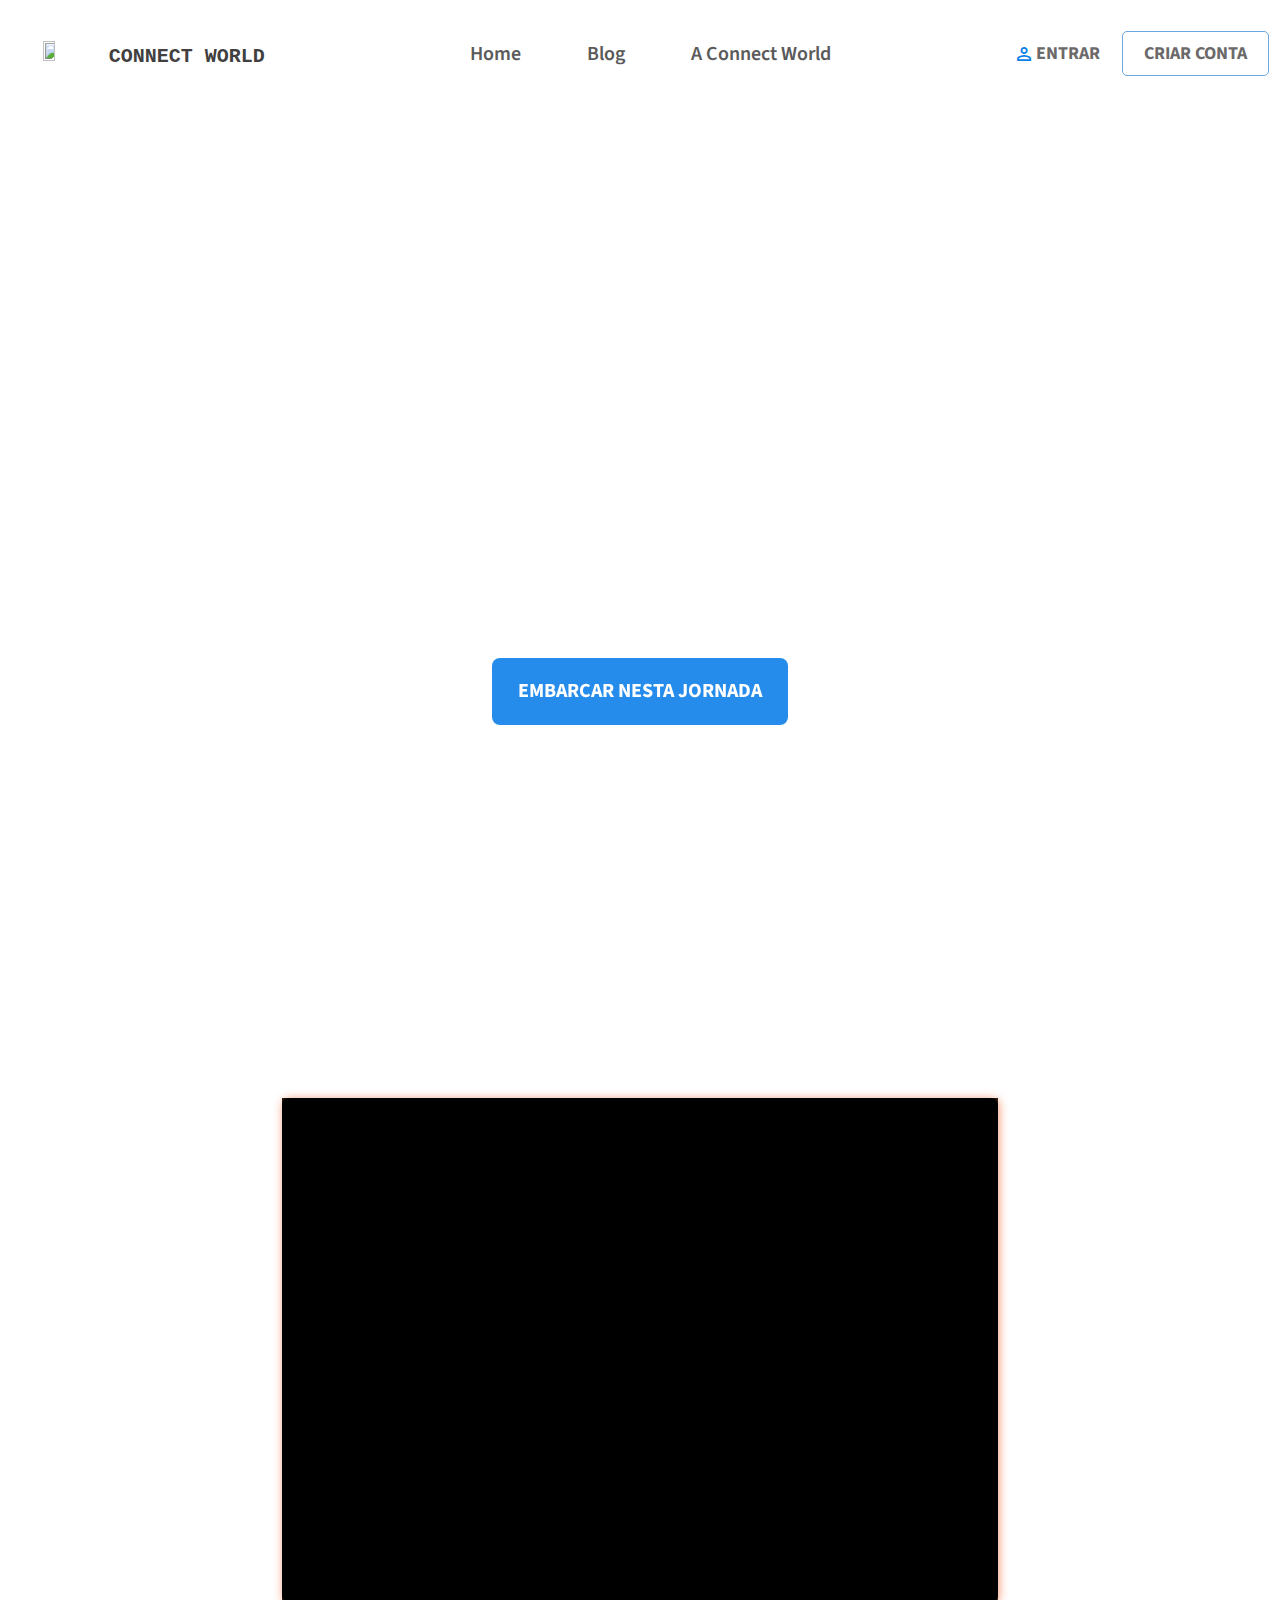
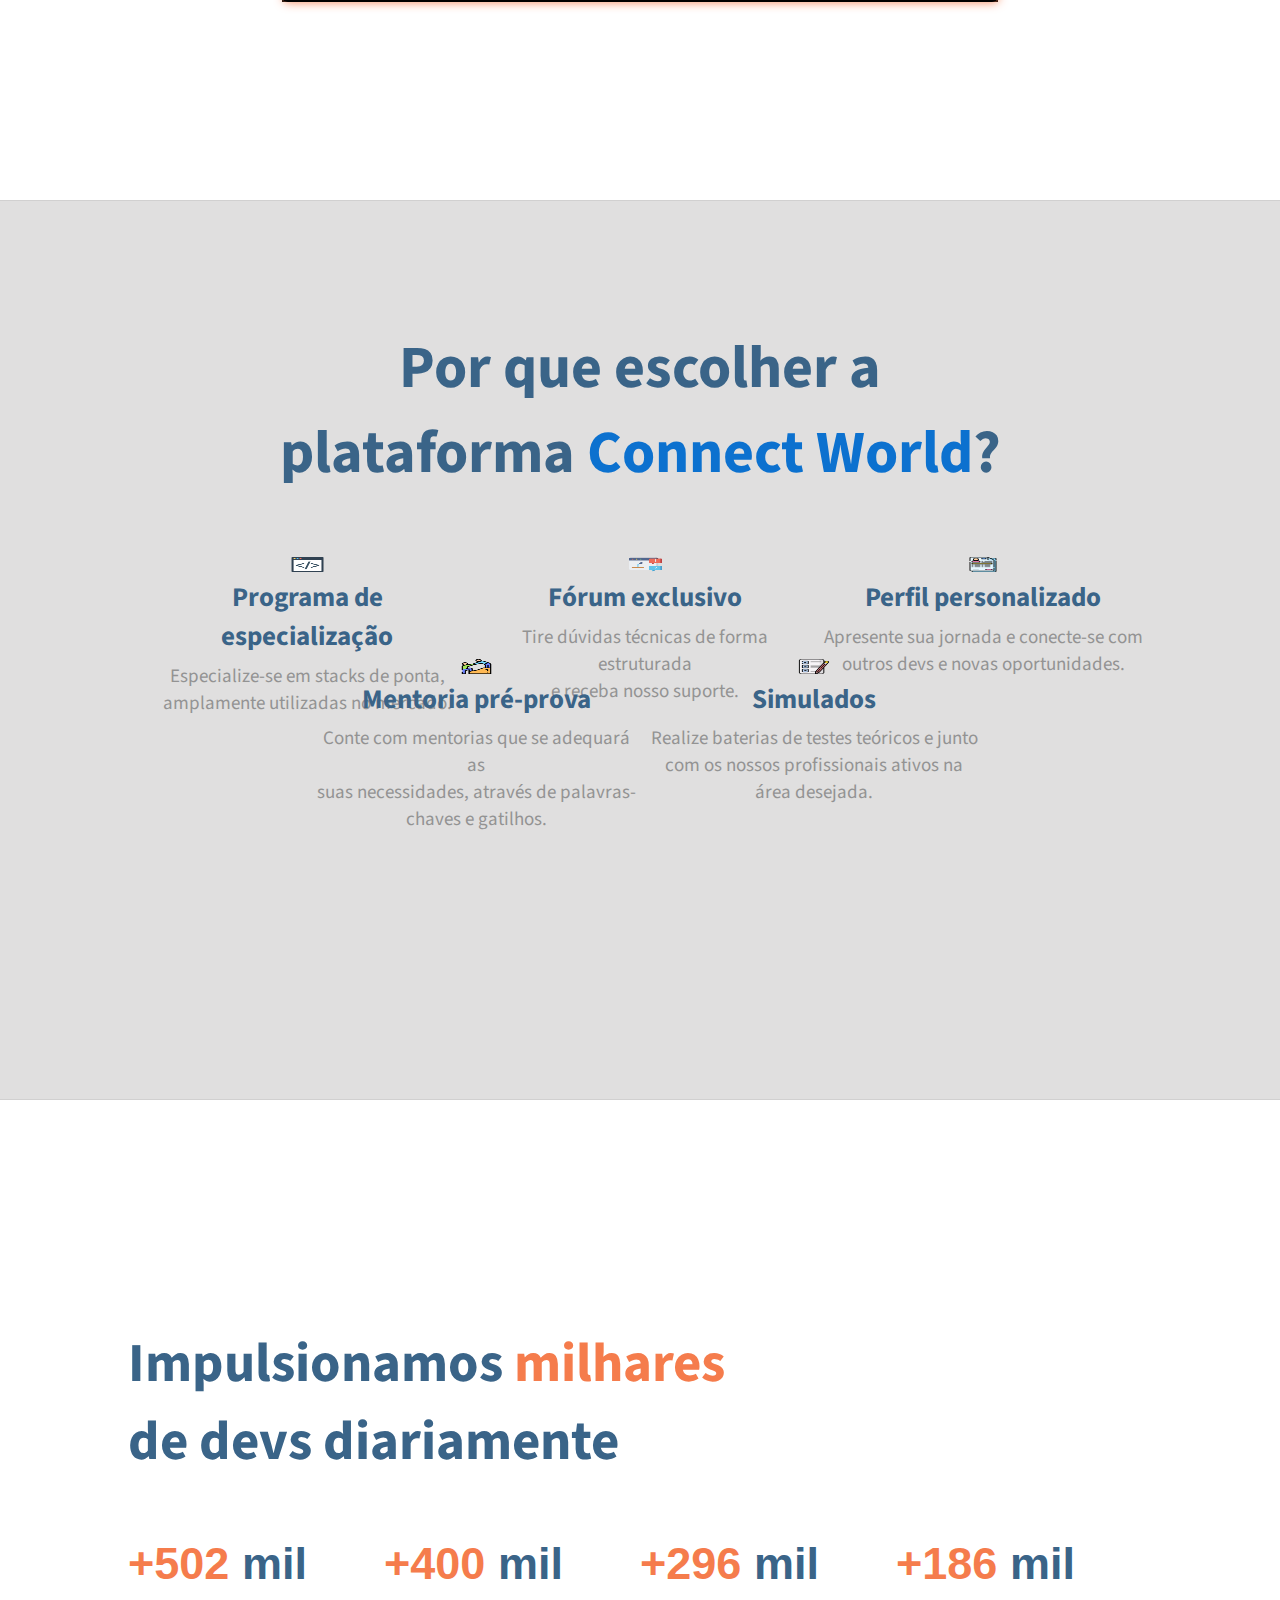
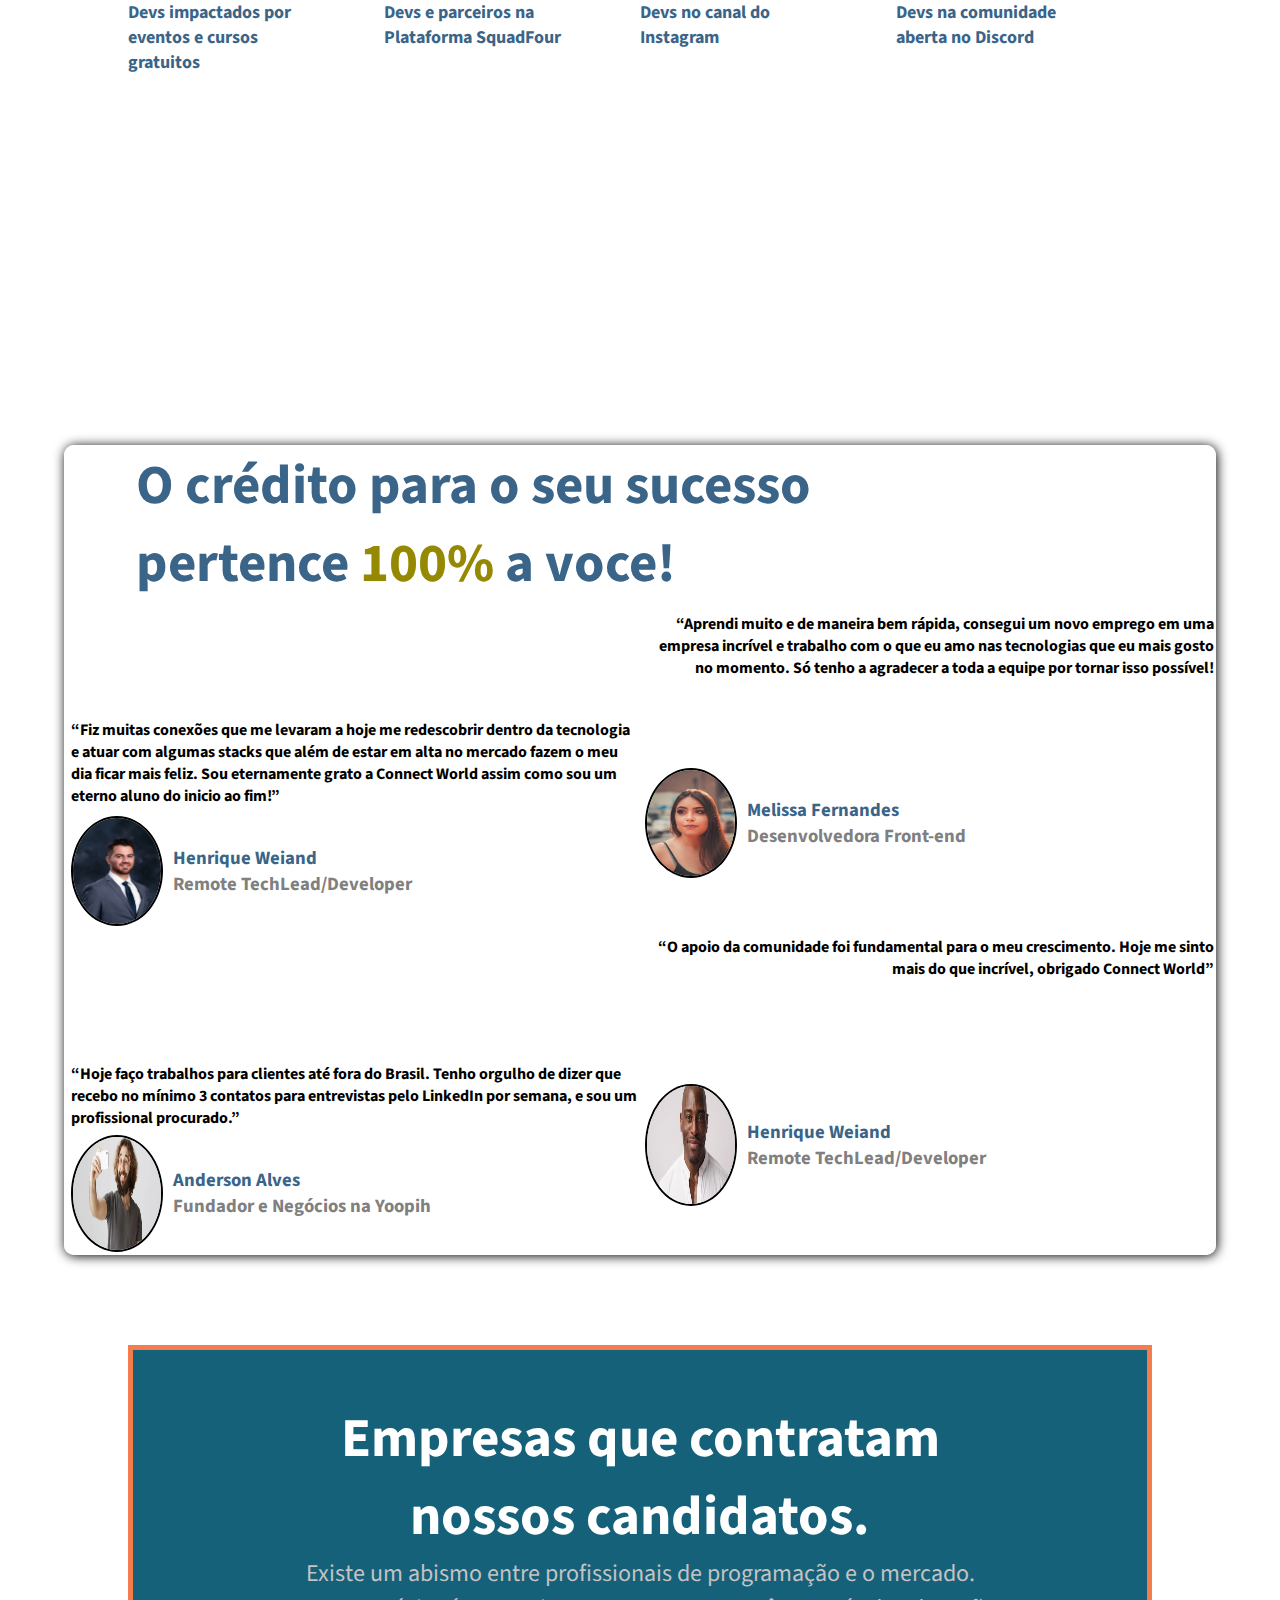
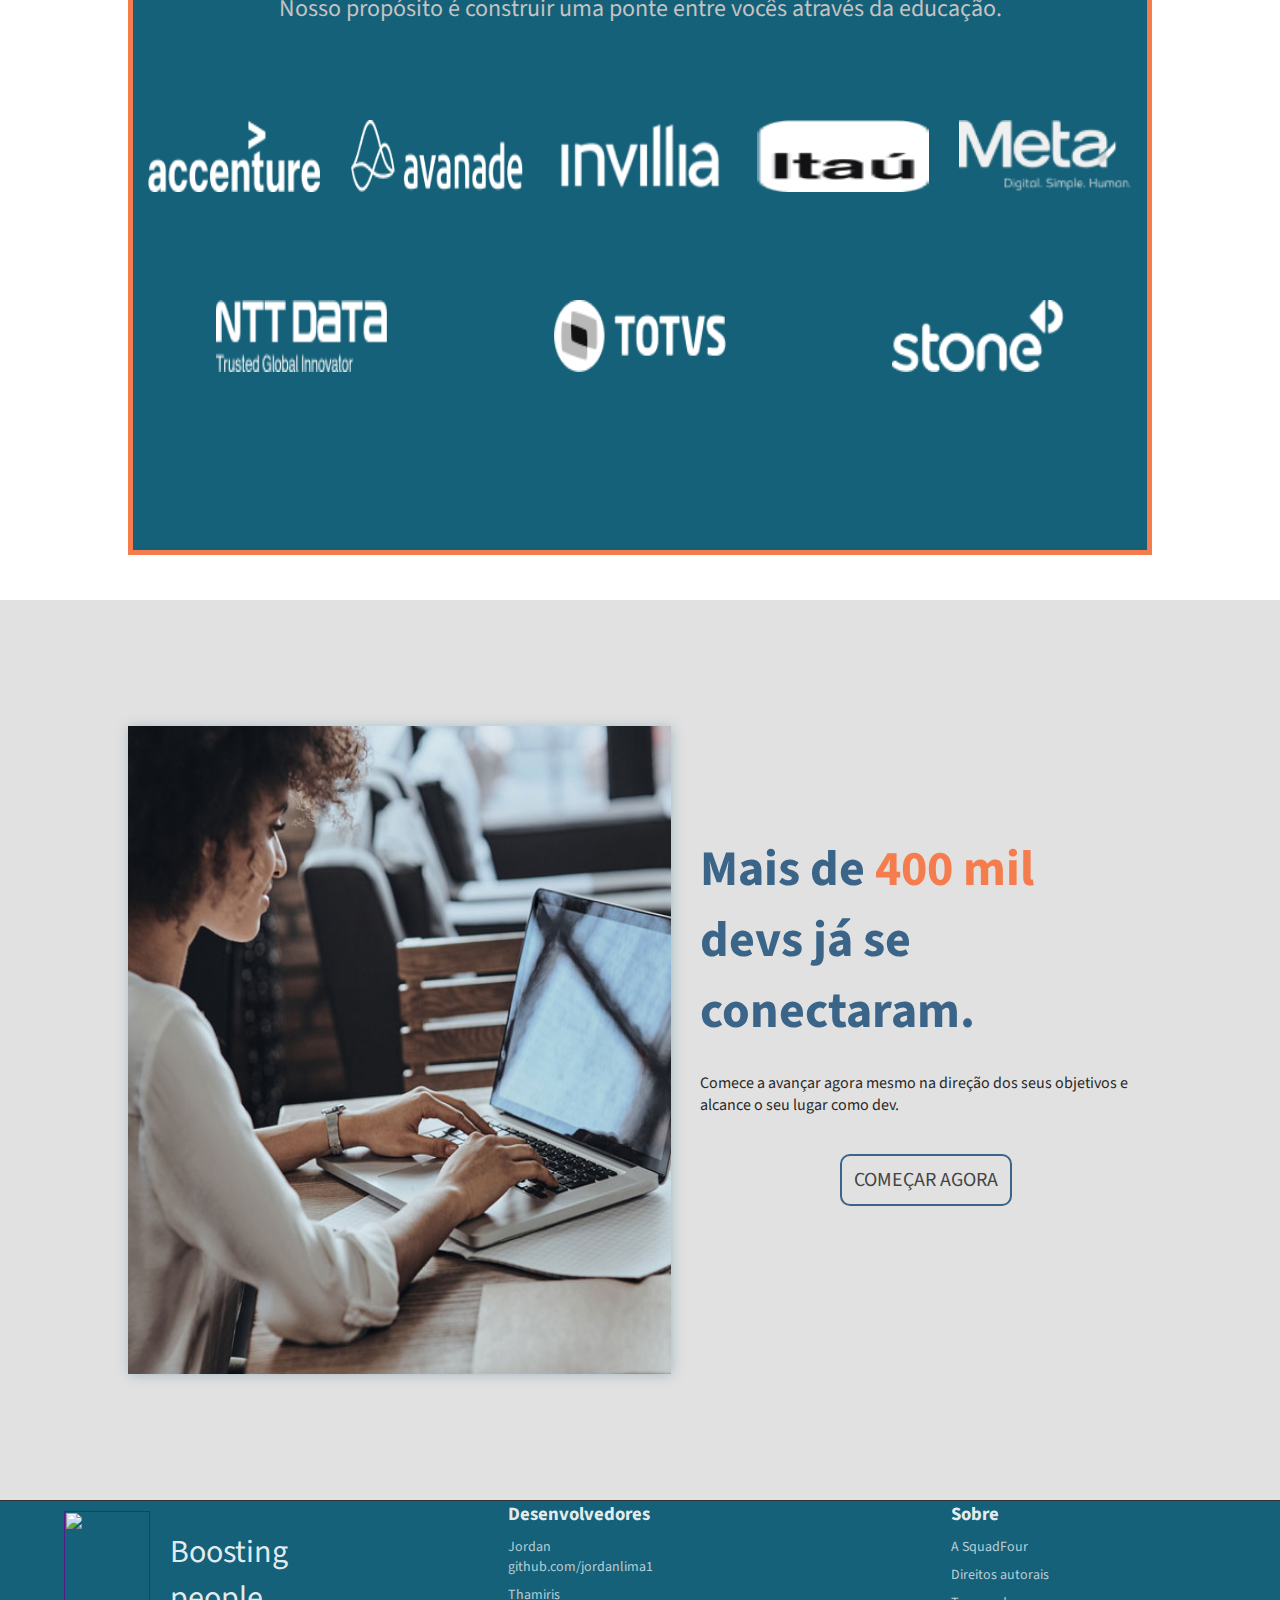
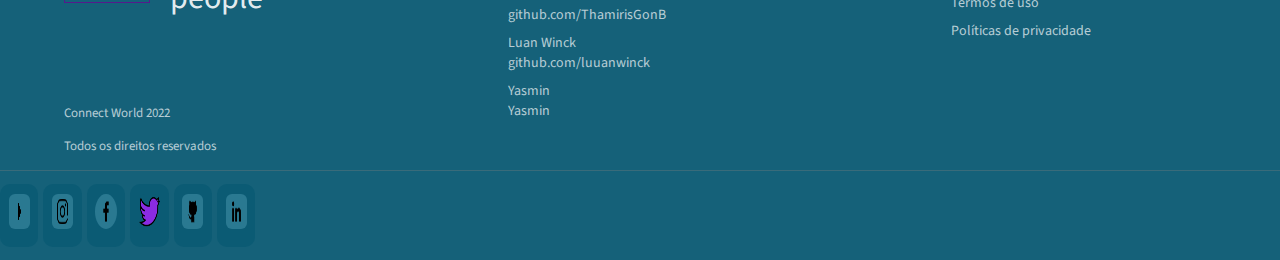
==== commit 36ac70a8: "Atualização" ====
--- a/index.html
+++ b/index.html
@@ -163,6 +163,101 @@
       </div>
     </main>
 
+    <main class="quin">
+      <div class="all">
+        <div class="titulo">
+          <h2>O crédito para o seu sucesso <br>
+              pertence <span>100%</span> a voce!</h2>
+        </div>
+
+        <div class="artigo">
+          <div class="titulo2">
+            <h4>“Fiz muitas conexões que me levaram a hoje me redescobrir dentro da tecnologia e atuar com algumas stacks que além de estar em alta no mercado fazem o meu dia ficar mais feliz. Sou eternamente grato a Connect World assim como sou um eterno aluno do inicio ao fim!”</h4>
+          </div>
+          <div class="info">
+            <img src="image/anonimo.png" alt="">
+            <h3><span>Henrique Weiand</span> <br>
+                      Remote TechLead/Developer
+            </h3>
+          </div>
+        </div>
+
+        <div class="artigo">
+          <div class="titulo3">
+            <h4>“Aprendi muito e de maneira bem rápida, consegui um novo emprego em uma empresa incrível e trabalho com o que eu amo nas tecnologias que eu mais gosto no momento. Só tenho a agradecer a toda a equipe por tornar isso possível!</h4>
+          </div>
+          <div class="info">
+            <img src="image/anonimo2.png" alt="">
+            <h3><span>Melissa Fernandes</span> <br>
+                      Desenvolvedora Front-end
+            </h3>
+          </div>
+        </div>
+
+        <div class="artigo">
+          <div class="titulo2">
+            <h4>“Hoje faço trabalhos para clientes até fora do Brasil. Tenho orgulho de dizer que recebo no mínimo 3 contatos para entrevistas pelo LinkedIn por semana, e sou um profissional procurado.”</h4>
+          </div>
+          <div class="info3">
+            <img src="image/anonimo3.png" alt="">
+            <h3><span>Anderson Alves</span> <br>
+                      Fundador e Negócios na Yoopih
+            </h3>
+          </div>
+        </div>
+
+        <div class="artigo">
+          <div class="titulo3">
+            <h4>“O apoio da comunidade foi fundamental para o meu crescimento. Hoje me sinto mais do que incrível, obrigado Connect World”</h4>
+          </div>
+          <div class="info4">
+            <img src="image/anonimo4.png" alt="">
+            <h3><span>Henrique Weiand</span> <br>
+              Remote TechLead/Developer
+            </h3>
+          </div>
+        </div>
+
+      </div>
+    </main>
+
+    <main class="sext">
+      <div class="empresas">
+        <div class="artigo">
+          <h2>
+            Empresas que contratam <br> nossos candidatos.</h2>
+          <p>
+            Existe um abismo entre profissionais de programação e o mercado. <br>
+            Nosso propósito é construir uma ponte entre vocês através da educação.
+          </p>
+        </div>
+        <div class="fotos">
+          <img src="image/accenture.png" alt="">
+          <img src="image/avanade.png" alt="">
+          <img src="image/invillia.png" alt="">
+          <img src="image/itau.png" alt="">
+          <img src="image/meta.png" alt="">
+          <img src="image/nttdata.png" alt="">
+          <img src="image/totvs.png" alt="">
+          <img src="image/stone.png" alt="">
+        </div>
+      </div>
+    </main>
+
+    <main class="sete">
+      <div class="assinatura">
+        <div class="foto">
+          <img src="image/foto-assinatura.png" alt="">
+        </div>
+        <div class="comecar">
+          <h2>Mais de <span>400 mil</span> <br>
+              devs já se conectaram.</h2>
+          <p>Comece a avançar agora mesmo na direção dos seus objetivos e alcance o seu lugar como dev.</p>
+          <div><a href="">COMEÇAR AGORA</a></div>
+        </div>        
+      </div>
+    </main>
+
     <aside>
         <div class="boxall">
           <div id="home" class="conteudo">
--- a/css/home.css
+++ b/css/home.css
@@ -32,6 +32,7 @@
     width: 100vw;
     height: 100vh;
     background: white;
+    font-family: 'Source Sans Pro';
     
 }
 header{
@@ -143,7 +144,7 @@
     width: 100%;
     height: 100%;
     font-family: arial;
-    backdrop-filter: blur(3px);
+    backdrop-filter: blur(5px);
 }
 main.primario div.boxall div.titulo{
     margin-bottom: 7%;
@@ -201,7 +202,7 @@
     width: 100%;
     height: 100%;
     border-radius: 6px;
-    box-shadow: 1px 1px 10px blueviolet;
+    box-shadow: 1px 1px 10px rgb(245, 124, 76);
     opacity: .8;
 }
 
@@ -324,10 +325,269 @@
 
 
 
-main.quinario{
+main.quin{
+    display: flex;
+    justify-content: center;
+    align-items: center;
     width: 100vw;
-    height: 60vh;
-}
+    height: 100vh;
+}
+
+main.quin .all{
+    display: flex;
+    flex-wrap: wrap;
+    width: 90%;
+    height: 90%;
+    border: 2px solid white;
+    border-radius: 10px;
+    box-shadow: 1px 1px 12px ;
+}
+
+main .all .titulo{
+    width: 100%;
+    height: 20%;
+    margin-bottom: 5px;
+}
+main .all .titulo h2{
+    font-size: 55px;
+    margin-left: 70px;
+    color: rgb(58, 100, 136);;
+}
+main .all .titulo h2 span{
+    color: #948900;
+}
+
+
+main .all .artigo{
+    width: 50%;
+    height: 40%;
+}
+
+main .artigo .titulo2{
+    display: flex;
+    align-items: end;
+    width: 100%;
+    height: 60%;
+}
+main .artigo .titulo2 h4{
+    margin-left: 5px;
+}
+
+main .artigo .info{
+    display: flex;
+    align-items: center;
+    width: 100%;
+    height: 40%;
+}
+main .artigo .info img{
+    width: 16%;
+    height: 85%;
+    margin-left: 5px;
+    border: 2px solid;
+    border-radius: 100%;
+}
+
+main .artigo .info h3{
+    margin-left: 10px;
+    color: gray;
+}
+main .artigo .info h3 span{
+    color: rgb(58, 100, 136);
+}
+
+
+main .artigo .titulo3{
+    display: flex;
+    align-items: start;
+    text-align: end;
+    width: 100%;
+    height: 45%;
+}
+
+main .artigo .info{
+    display: flex;
+    align-items: center;
+    width: 100%;
+    height: 40%;
+}
+main .artigo .info img{
+    width: 16%;
+    height: 85%;
+    margin-left: 5px;
+    border: 2px solid;
+    border-radius: 100%;
+}
+
+main .artigo .info h3{
+    margin-left: 10px;
+    color: gray;
+}
+main .artigo .info h3 span{
+    color: rgb(58, 100, 136);
+}
+
+
+
+
+main .artigo .info3{
+    display: flex;
+    align-items: center;
+    width: 100%;
+    height: 40%;
+}
+main .artigo .info3 img{
+    width: 16%;
+    height: 90%;
+    margin-left: 5px;
+    border: 2px solid;
+    border-radius: 100%;
+}
+
+main .artigo .info3 h3{
+    margin-left: 10px;
+    color: gray;
+}
+main .artigo .info3 h3 span{
+    color: rgb(58, 100, 136);
+}
+
+
+
+main .artigo .info4{
+    display: flex;
+    align-items: center;
+    width: 100%;
+    height: 40%;
+}
+main .artigo .info4 img{
+    width: 16%;
+    height: 95%;
+    margin-left: 5px;
+    border: 2px solid;
+    border-radius: 100%;
+}
+
+main .artigo .info4 h3{
+    margin-left: 10px;
+    color: gray;
+}
+main .artigo .info4 h3 span{
+    color: rgb(58, 100, 136);
+}
+
+
+main.sext{
+    display: flex;
+    align-items: center;
+    justify-content: center;
+    width: 100vw;
+    height: 100vh;
+    
+}
+
+main.sext .empresas{
+    width: 80%;
+    height: 90%;
+    background: #156179;
+    border: 5px solid rgb(245, 124, 76);
+    
+}
+
+main .empresas .artigo{
+    width: 100%;
+    height: 40%;
+    margin-top: 50px;
+    text-align: center;
+}
+main .empresas .artigo h2{
+    color: white;
+    font-size: 55px;
+
+}
+
+main .empresas .artigo p{
+    color: rgb(197, 195, 195);
+    font-size: 24px;
+    
+}
+
+main .empresas .fotos{
+    display: flex;
+    flex-wrap: wrap;
+    justify-content: space-around;
+    width: 100%;
+    height: 45%;
+}
+main .empresas .fotos img{
+    width: 17%;
+    height: 20%;
+    color: black;
+}
+
+
+
+main.sete{
+    display: flex;
+    justify-content: center;
+    align-items: center;
+    width: 100vw;
+    height: 100vh;
+    background: rgb(226, 225, 225);
+}
+
+main .assinatura{
+    display: flex;
+    justify-content: center;
+    align-items: center;
+    width: 80%;
+    height: 80%;
+}
+
+main .assinatura .foto{
+    width: 50;
+    height: 90%;
+}
+main .assinatura .foto img{
+    width: 95%;
+    height: 100%;
+    box-shadow: 1px 1px 12px #15627949;
+}
+
+
+main .assinatura .comecar{
+    width: 50%;
+    height: 60%;
+}
+main .assinatura .comecar h2{
+    font-size: 50px;
+    color: rgb(58, 100, 136);
+}
+main .assinatura .comecar h2 span{
+    color: rgb(245, 124, 76);
+}
+main .assinatura .comecar p{
+    margin-top: 25px;
+    color: rgb(41, 40, 40);
+}
+
+main .assinatura .comecar div{
+    margin-top: 50px;
+    text-align: center;
+}
+main .assinatura .comecar a{
+    padding: 10px 12px;
+    border: 2px solid rgb(58, 100, 136);
+    border-radius: 10px;
+    text-decoration: none;
+    font-size: 20px;
+    color: rgb(68, 68, 68);
+}
+main .assinatura .comecar a:hover{
+    color: white;
+    background: rgb(58, 100, 136);
+}
+
+
 
 
 aside{
@@ -447,7 +707,7 @@
 a.teste{
     text-align: center;
     margin-right: 5px;
-    width: 4.5%;
+    width: 3%;
     height: 70%;
     border-radius: 10px;
     background-color: rgb(11, 91, 116);
@@ -506,7 +766,7 @@
     }
 
     header div.menu{
-        display: ;
+        display: none;
         flex-direction: column;
         align-items: end;
         width: 100%;
@@ -524,6 +784,7 @@
     }
 
     header div.acesso{
+		display: none;
         width: 100%;
         margin-top: 12%;
     }
@@ -741,7 +1002,7 @@
     }
 
     header div.menu{
-        display: ;
+        display: none;
         flex-direction: column;
         align-items: end;
         width: 100%;
@@ -760,6 +1021,7 @@
     }
 
     header div.acesso{
+		display: none;
         width: 100%;
         margin-top: 12%;
     }
@@ -1019,7 +1281,7 @@
     }
 
     header div.menu{
-        display: ;
+        display: none;
         flex-direction: column;
         align-items: end;
         width: 100%;
@@ -1037,6 +1299,7 @@
     }
 
     header div.acesso{
+		display: none;
         width: 100%;
         margin-top: 12%;
     }
@@ -1610,7 +1873,7 @@
     }
     
     header div.menu{
-        display: flex;
+        display: none;
         align-items: center;
         justify-content: space-around;    
         width: 33.33%;
@@ -1624,7 +1887,7 @@
     }
     
     header div.acesso{
-        display: flex;
+        display: none;
         align-items: center;   
         justify-content: space-around;
         width: 23.33%;
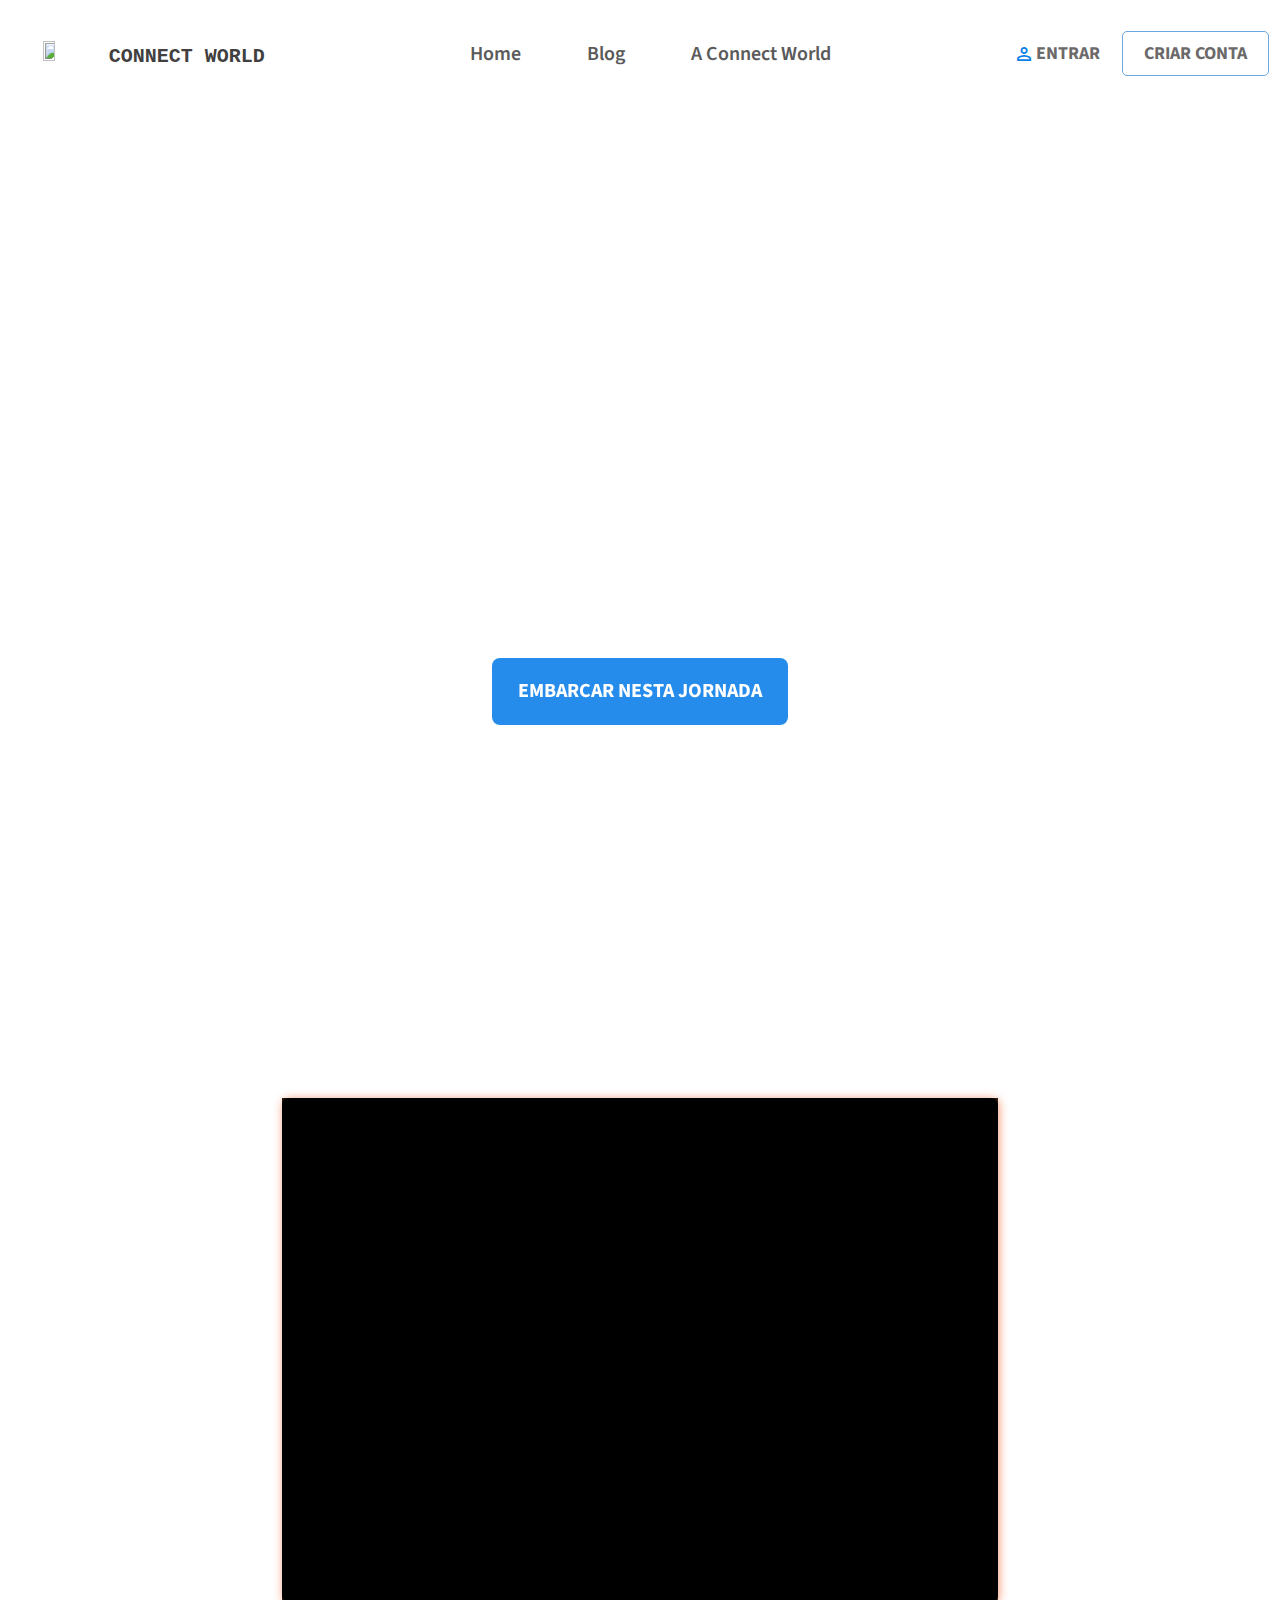
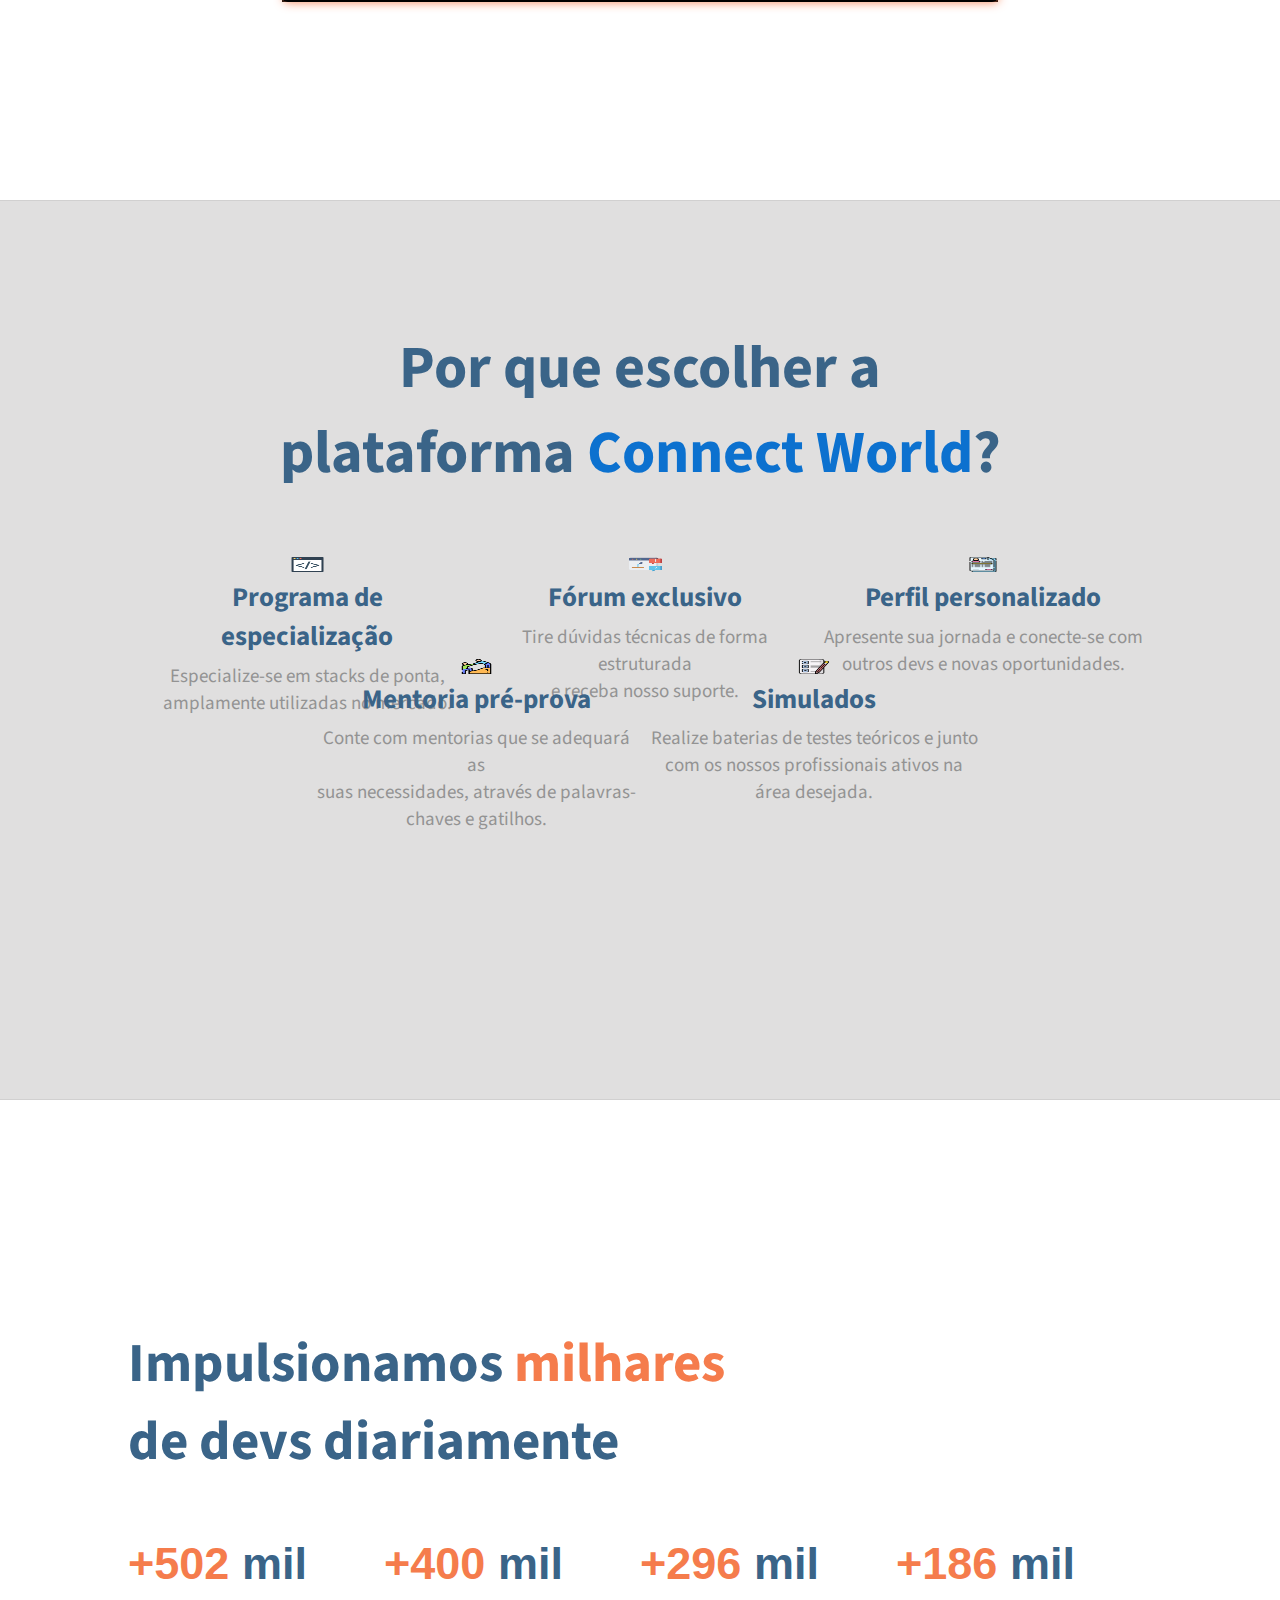
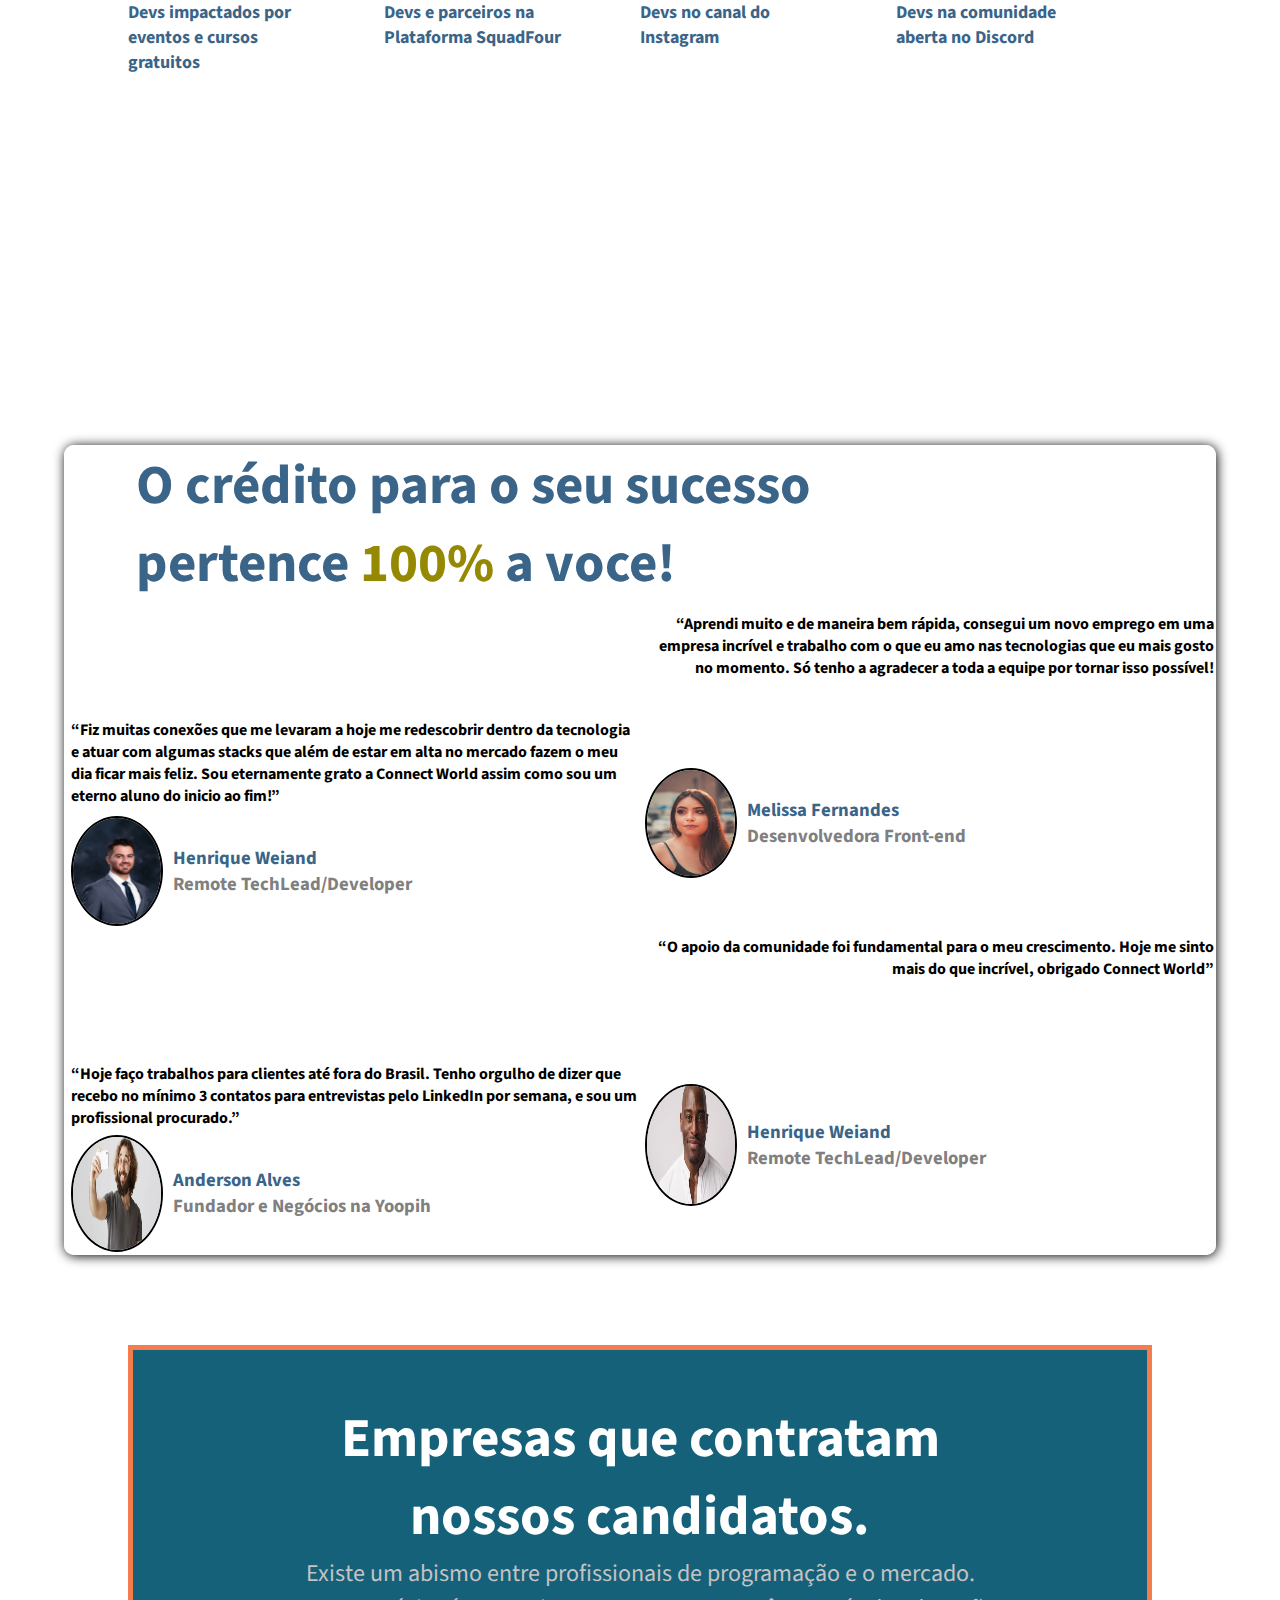
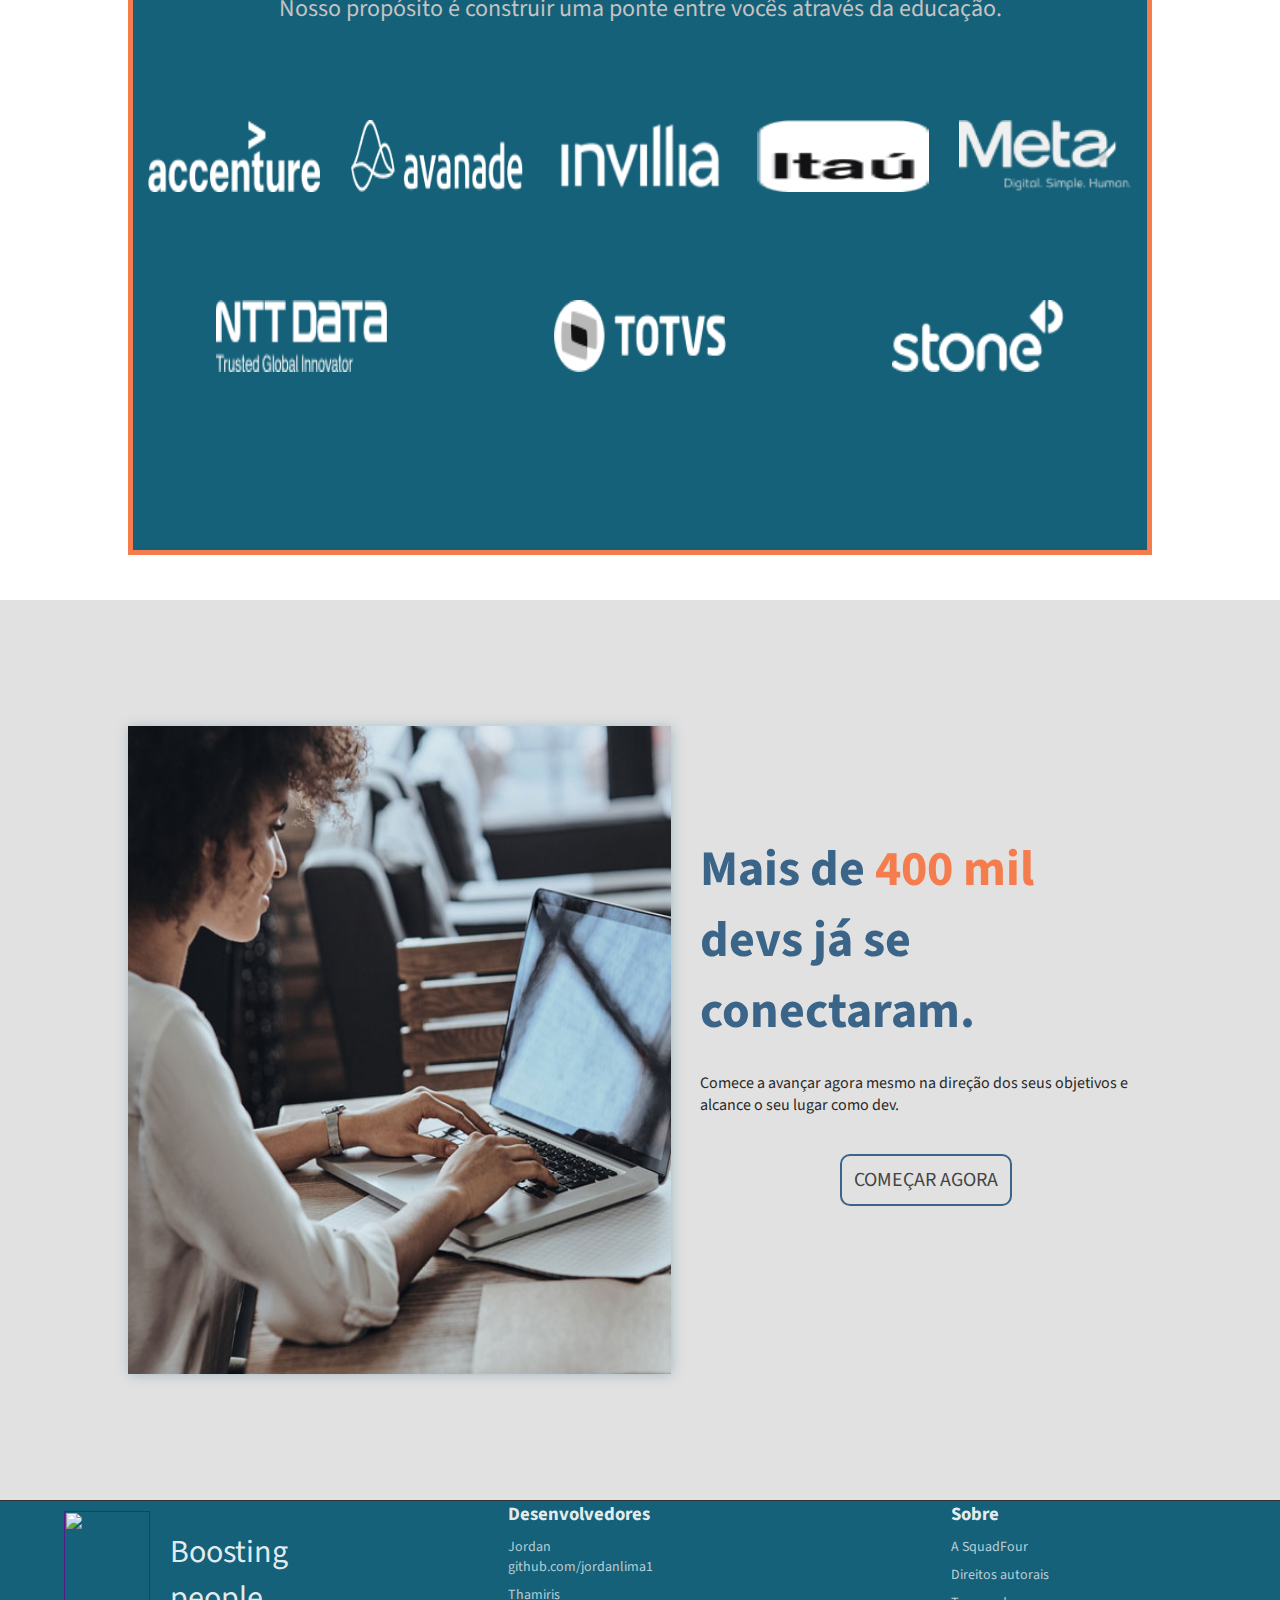
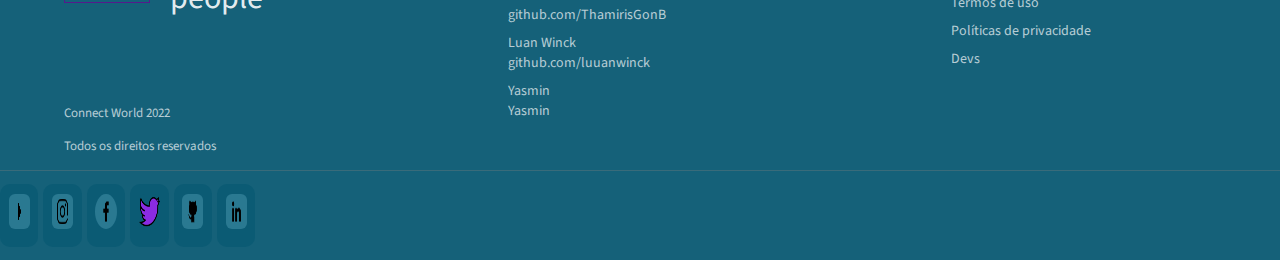
==== commit a56c4e35: "Update index.html" ====
--- a/index.html
+++ b/index.html
@@ -253,7 +253,7 @@
           <h2>Mais de <span>400 mil</span> <br>
               devs já se conectaram.</h2>
           <p>Comece a avançar agora mesmo na direção dos seus objetivos e alcance o seu lugar como dev.</p>
-          <div><a href="">COMEÇAR AGORA</a></div>
+          <div><a href="planos.html">COMEÇAR AGORA</a></div>
         </div>        
       </div>
     </main>
@@ -292,6 +292,7 @@
             <a href="">Direitos autorais</a>
             <a href="">Termos de uso</a>
             <a href="">Políticas de privacidade</a>
+            <a href="time.html">Devs</a>
           </div>
         </div>
     </aside>
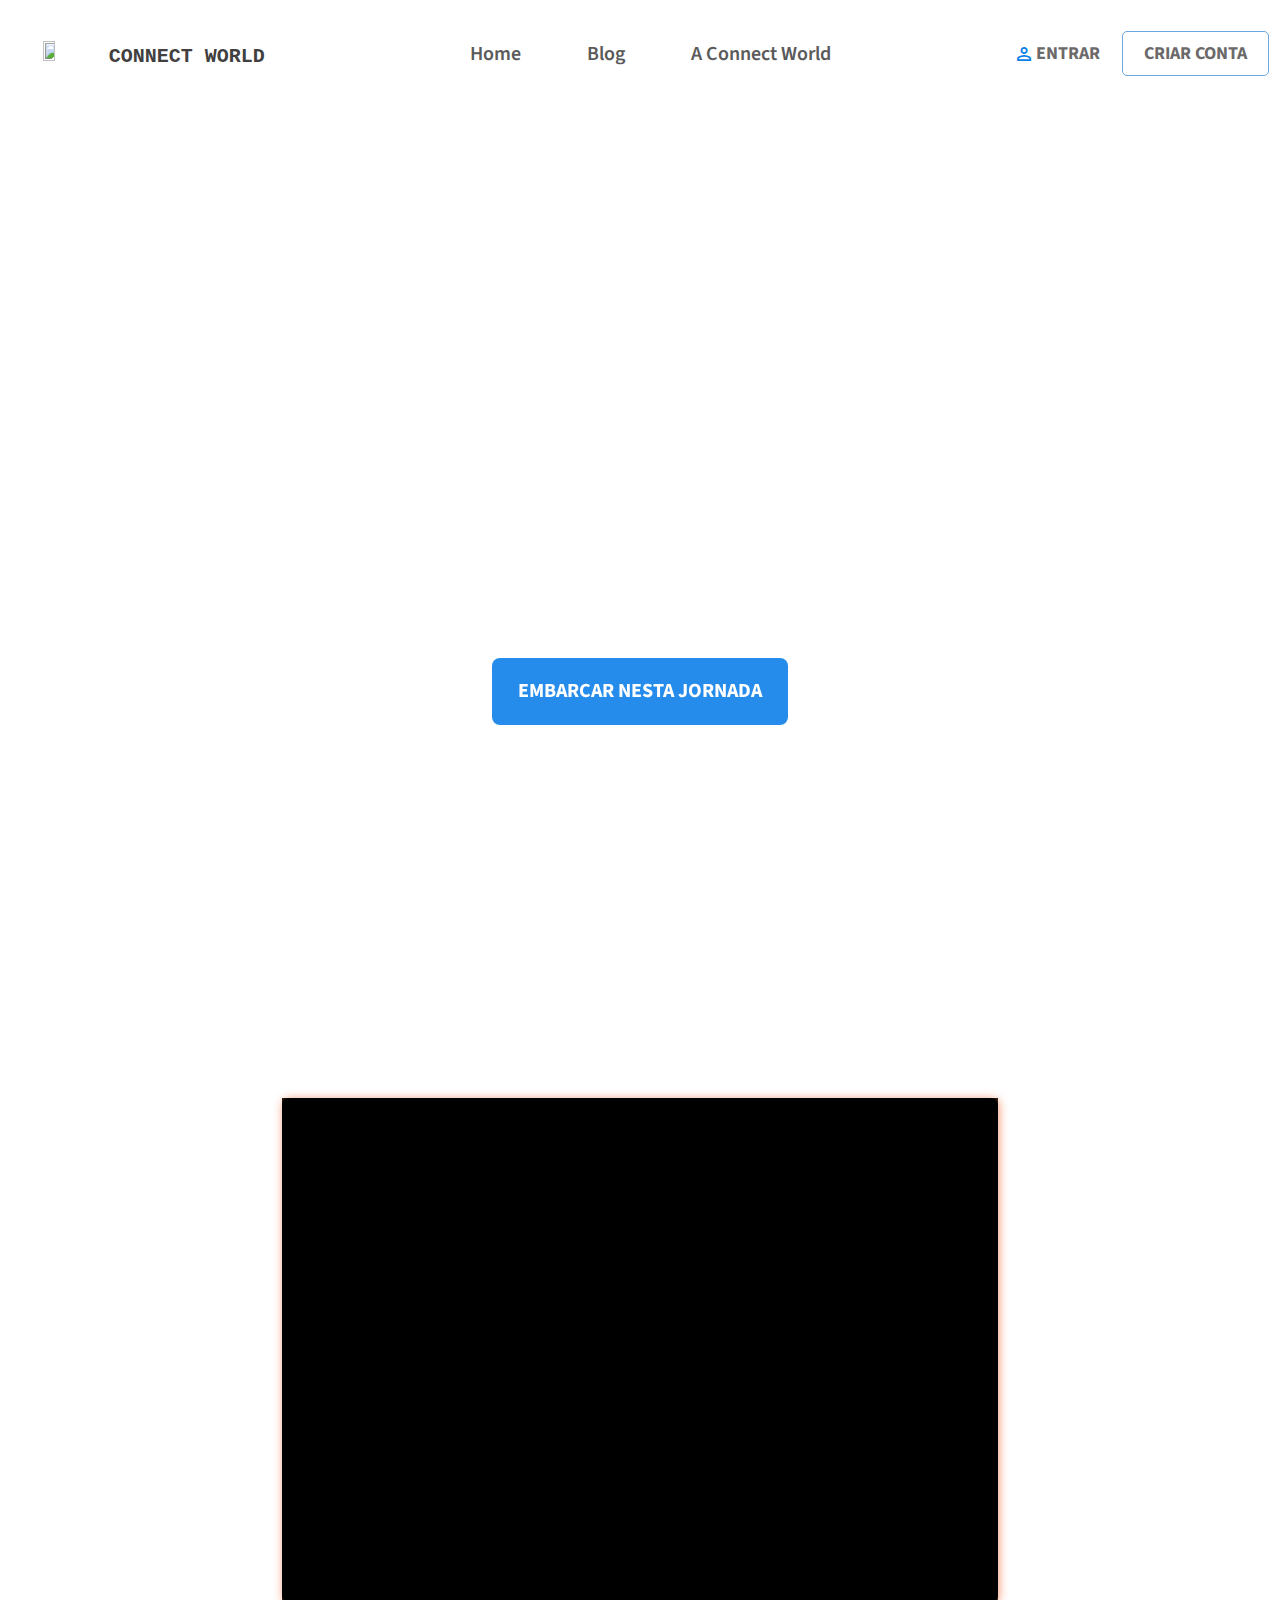
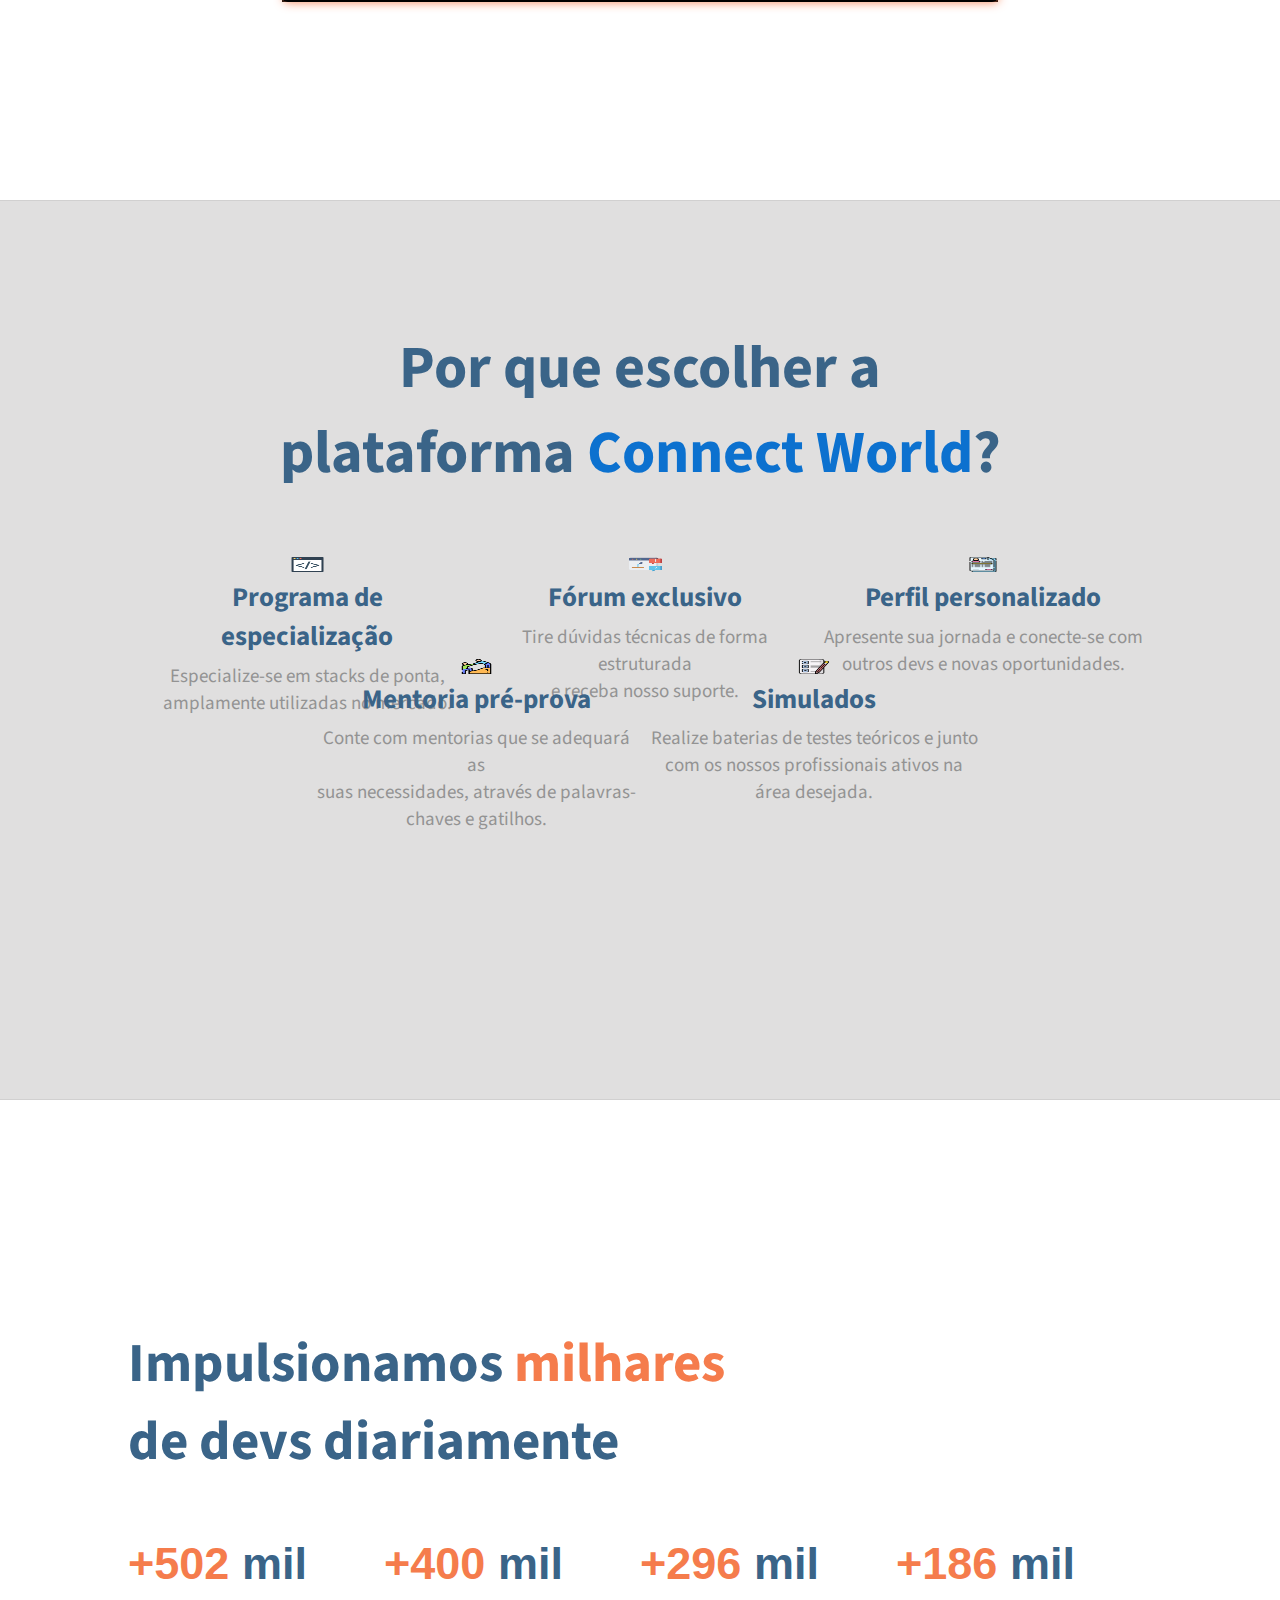
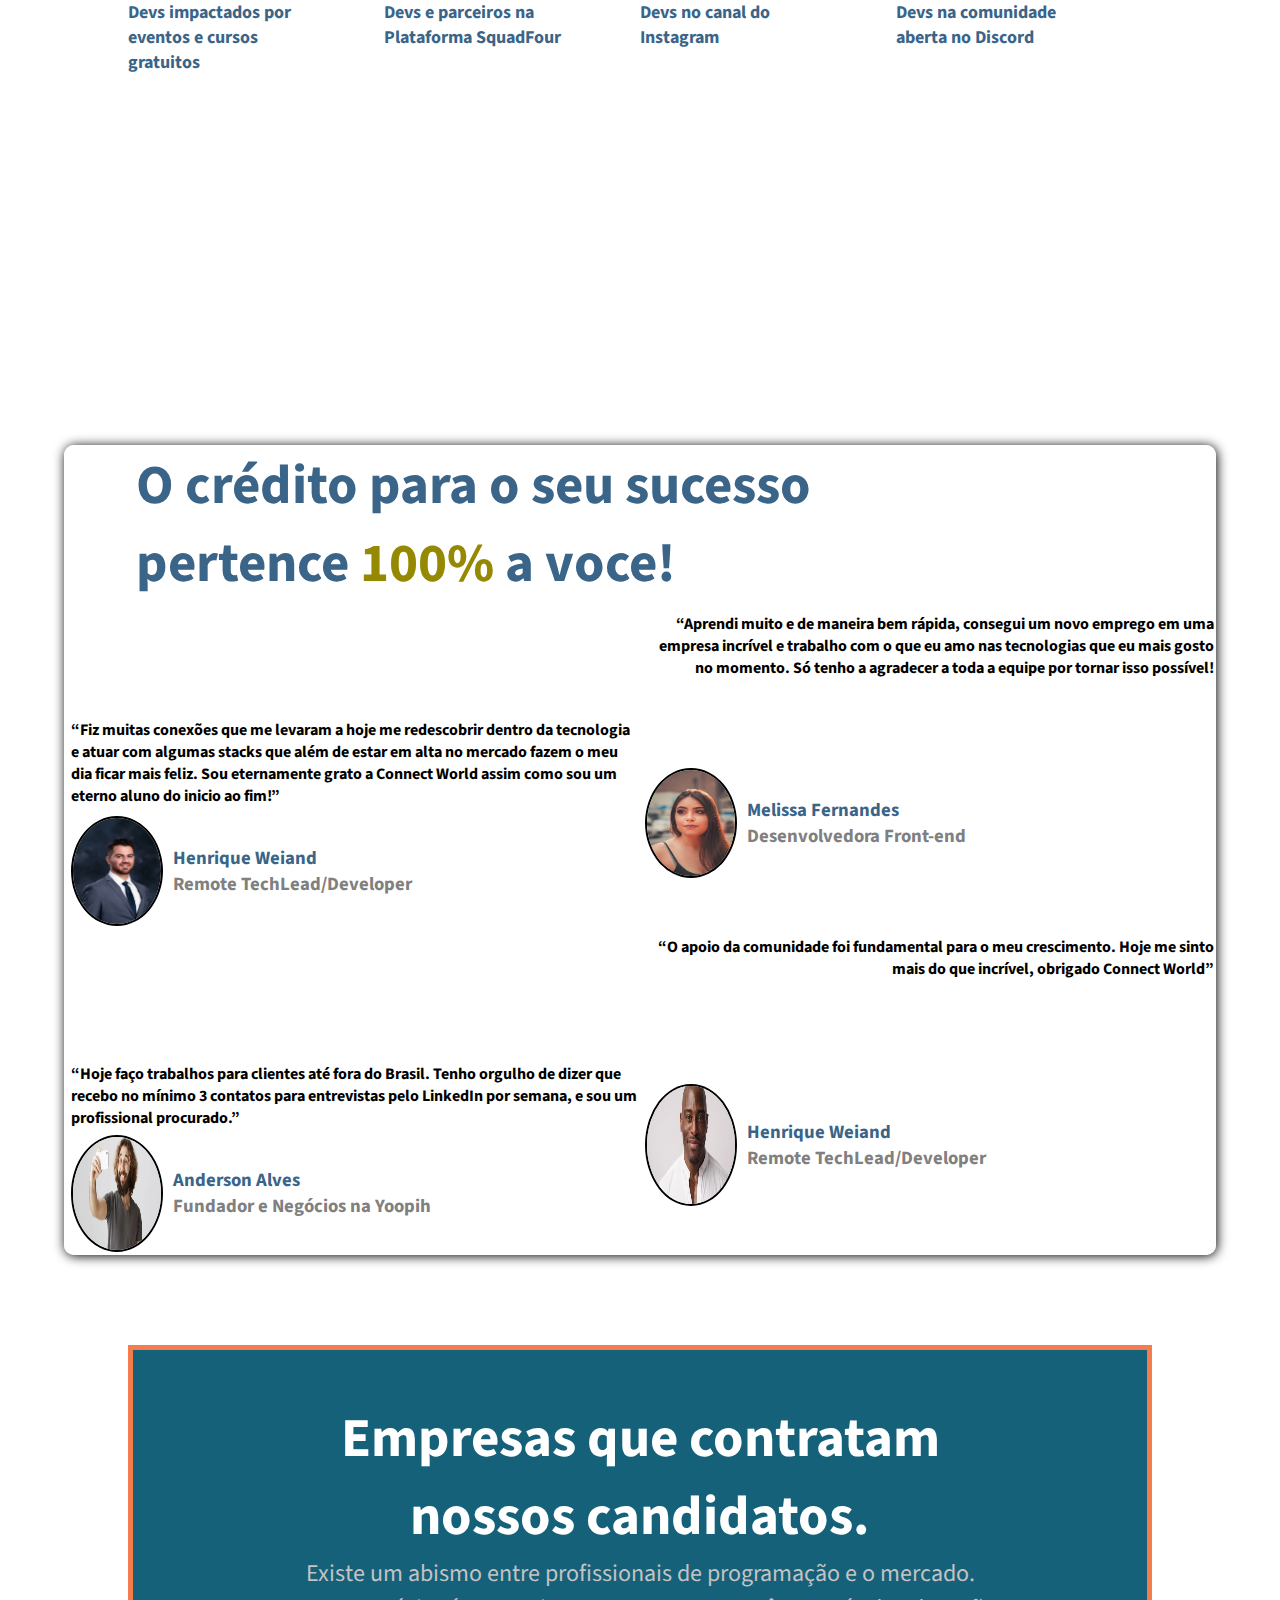
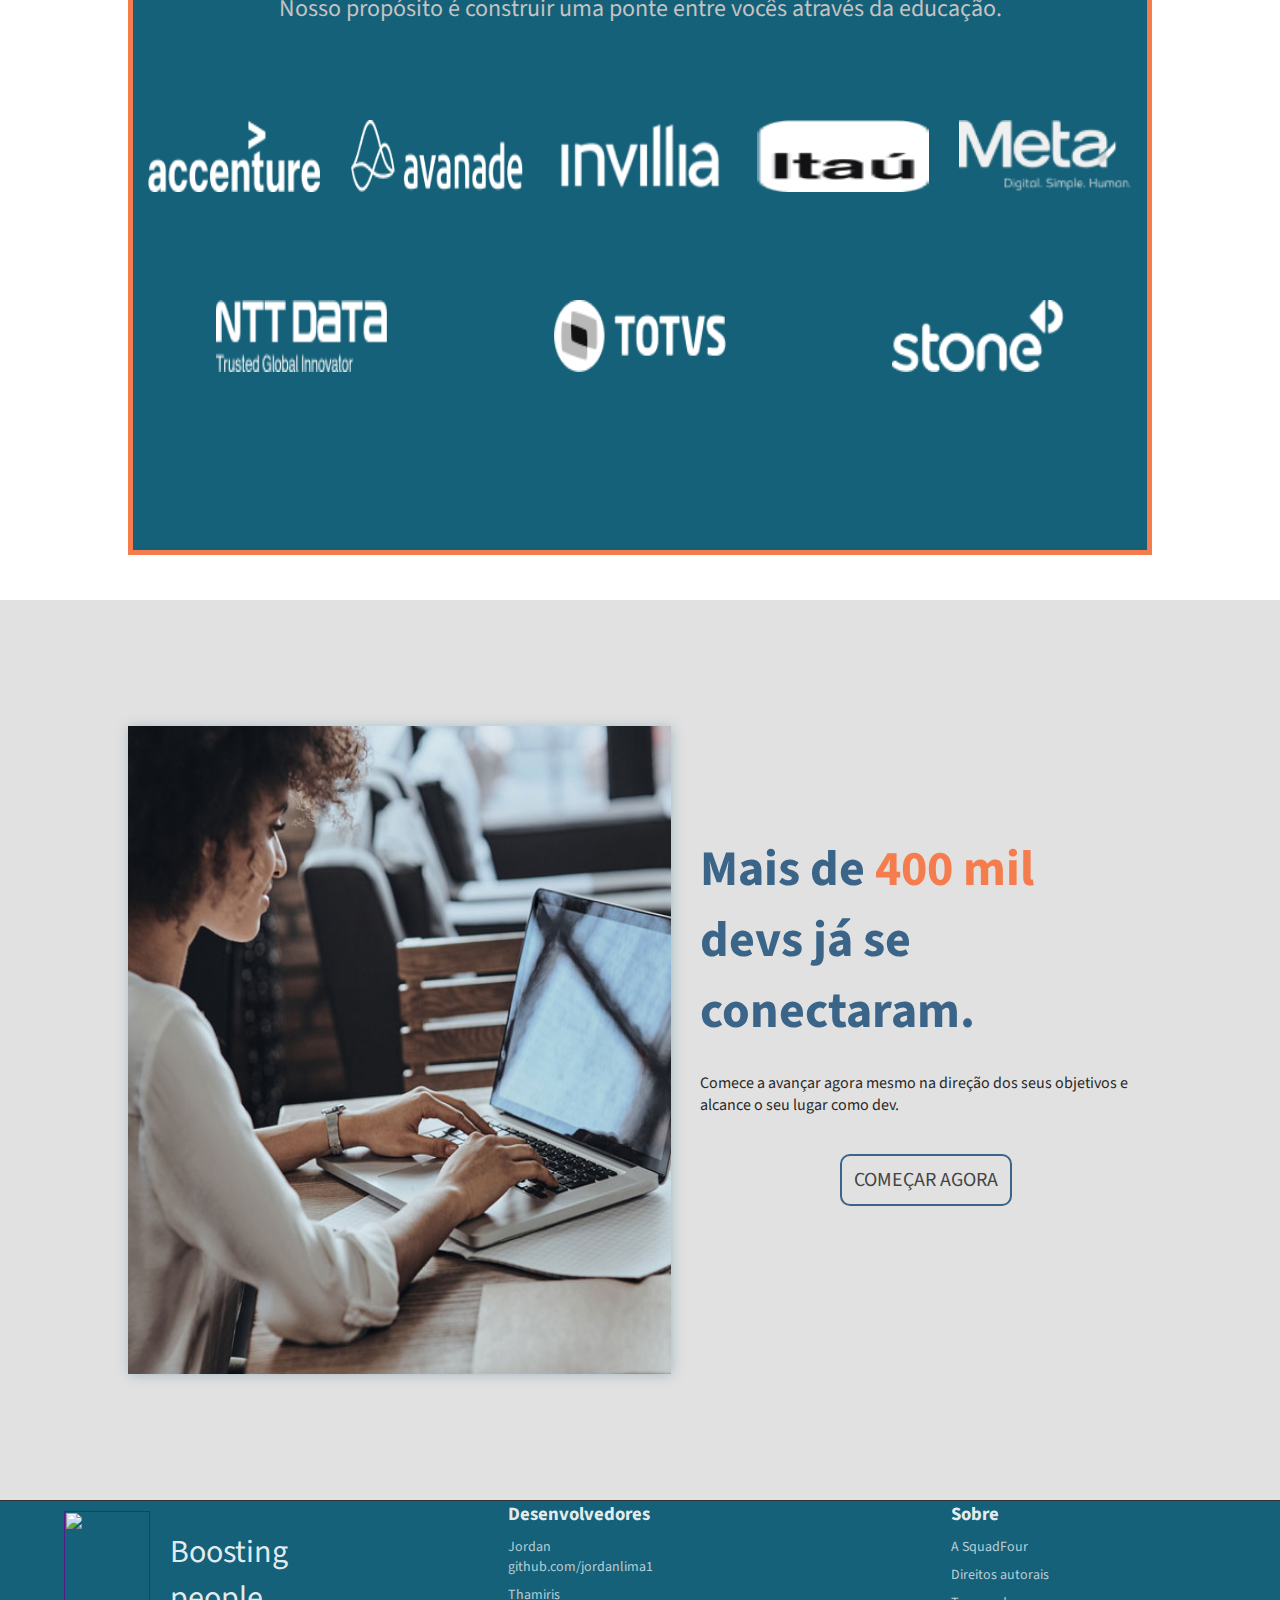
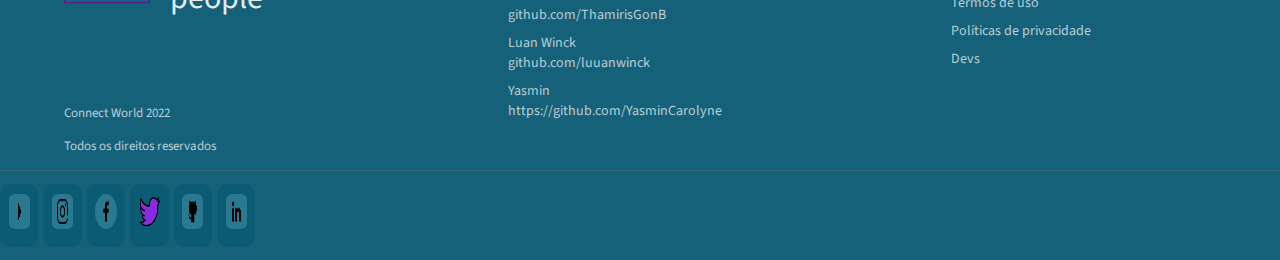
==== commit f669dab8: "Update index.html" ====
--- a/index.html
+++ b/index.html
@@ -6,6 +6,7 @@
     <meta name="viewport" content="width=device-width, initial-scale=1.0" />
     <link rel="stylesheet" href="css/home.css" />
     <script src="js/home.js"></script>
+    <link rel="shortcut icon" href="image/globe.png" type="image/x-icon">
     <link rel="preconnect" href="https://fonts.googleapis.com" />
     <link rel="preconnect" href="https://fonts.gstatic.com" crossorigin />
     <link
@@ -24,7 +25,7 @@
       rel="stylesheet"
       href="https://fonts.googleapis.com/css2?family=Material+Symbols+Outlined:opsz,wght,FILL,GRAD@20..48,100..700,0..1,-50..200"
     />
-    <title>projeto-squad</title>
+    <title>Connect World - Home</title>
   </head>
   <body onresize="mudouTamanho()">
     <header>
@@ -275,16 +276,16 @@
           <div id="desenvolvedor" class="conteudo">
             <h3>Desenvolvedores</h3>
             <p>Jordan</p>
-            <a href="">github.com/jordanlima1</a>
+            <a href="github.com/jordanlima1">github.com/jordanlima1</a>
 
             <p>Thamiris</p>
-            <a href="">github.com/ThamirisGonB</a>
+            <a href="github.com/ThamirisGonB">github.com/ThamirisGonB</a>
 
             <p>Luan Winck</p>
-            <a href="">github.com/luuanwinck</a>
+            <a href="github.com/luuanwinck">github.com/luuanwinck</a>
 
             <p>Yasmin</p>
-            <a href="">Yasmin</a>
+            <a href="https://github.com/YasminCarolyne">https://github.com/YasminCarolyne</a>
           </div>
           <div id="sobre" class="conteudo">
             <h3>Sobre</h3>
--- a/css/home.css
+++ b/css/home.css
@@ -736,6 +736,17 @@
 }
 
 @media screen and (min-width: 378px) and (max-width: 585px){
+    main.quin{
+        display: none;
+    }
+
+    main.sext{
+        display: none;
+    }
+
+    main .assinatura .comecar a{
+        padding: 5px 5px;
+    }
     header{
         display: flex;
         flex-wrap: wrap;
@@ -793,7 +804,7 @@
         left: 66%;
     }
     header div.acesso a.entrar{
-        display: ;
+        /* display: */
         margin-left: 55%;
         margin-right: 4%;
         padding: 4% 12%;
@@ -971,7 +982,14 @@
     }
 }
 
-@media screen and (min-width: 586px) and (max-width: 699px){
+@media  (min-width: 586px) and (max-width: 699px){
+    main.quin{
+        display: none;
+    }
+    main.sext{
+        display: none;
+    }
+    
     header{
         display: flex;
         flex-wrap: wrap;
@@ -1030,7 +1048,7 @@
         left: 70%;
     }
     header div.acesso a.entrar{
-        display: ;
+        /* display: ; */
         margin-left: 62%;
         margin-right: 4%;
         padding: 4% 10%;
@@ -1246,11 +1264,15 @@
     footer a.teste img{
         width: 50%;
     }
+   
 
 }
 
 
 @media screen and (min-width: 700px) and (max-width: 767px){
+    .quin{
+        display: none;
+    }
     header{
         display: flex;
         flex-wrap: wrap;
@@ -1309,7 +1331,7 @@
         left: 72%;
     }
     header div.acesso a.entrar{
-        display: ;
+        /* display: ; */
         margin-left: 63%;
         margin-right: 4%;
         padding: 4% 10%;
@@ -1588,7 +1610,7 @@
         left: 68%;
     }
     header div.acesso a.entrar{
-        display: ;
+        /* display: ; */
         margin-left: 59%;
         margin-right: 4%;
         padding: 4% 10%;
@@ -1708,6 +1730,8 @@
         margin-left: 2%;
     }
 
+   
+
     main.quaternario div.boxall div.titulo{
         display: flex;
         width: 100%;
@@ -1820,13 +1844,14 @@
 }
 
 @media screen and (min-width: 850px) and (max-width: 992px){
+   
     header div.acesso span{
         position: relative;
         font-size: 40px;
         left: 71%;
     }
     header div.acesso a.entrar{
-        display: ;
+        /* display: ; */
         margin-left: 61%;
         margin-right: 4%;
         padding: 4% 10%;
@@ -1838,6 +1863,7 @@
 
 
 @media screen and (min-width: 993px) and (max-width: 1200px) {
+   
     header{
         display: flex;
         justify-content: space-between;
